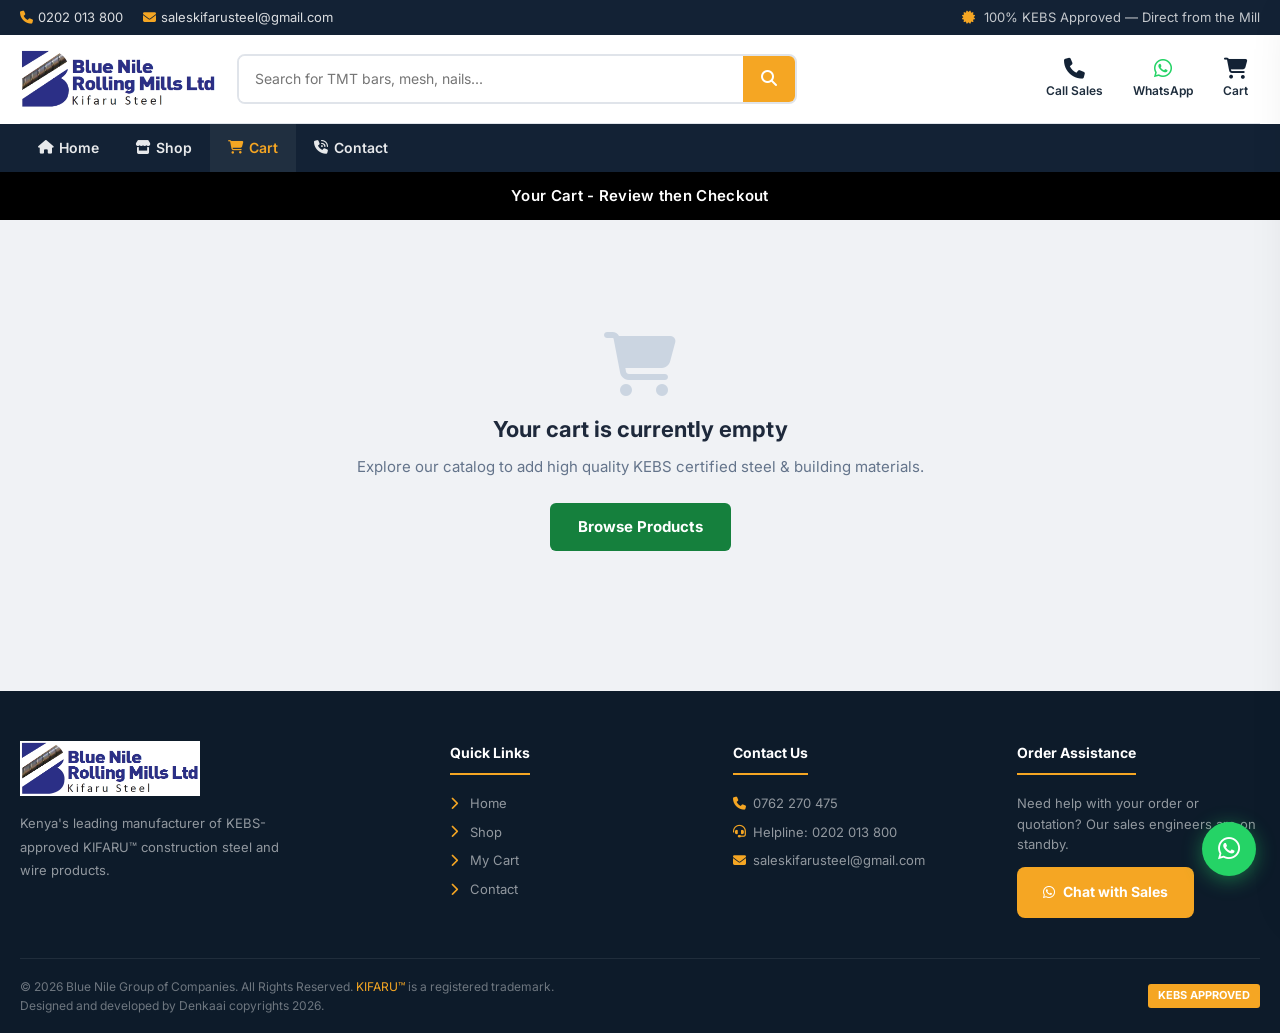
==== cart.html @ cf422579 "Update cement banner text, rename Ridge's and Valley's, bust cache" ====
<!DOCTYPE html>
<html lang="en">
<head>
  <meta charset="UTF-8">
  <meta name="viewport" content="width=device-width, initial-scale=1.0">
  <title>Your Cart — Review then Checkout | Blue Nile Group</title>
  <link rel="icon" href="assets/logo-2.png" type="image/png">
  <link rel="stylesheet" href="https://cdnjs.cloudflare.com/ajax/libs/font-awesome/6.4.0/css/all.min.css">
  <link rel="stylesheet" href="style.css?v=1.0.6">
</head>
<body>

<!-- TOP BAR -->
<div class="top-bar">
  <div class="container">
    <div class="top-bar-left">
      <span><i class="fa-solid fa-phone"></i><a href="tel:0202013800">0202 013 800</a></span>
      <span><i class="fa-solid fa-envelope"></i><a href="mailto:saleskifarusteel@gmail.com">saleskifarusteel@gmail.com</a></span>
    </div>
    <div class="top-bar-right">
      <span><i class="fa-solid fa-certificate"></i> 100% KEBS Approved — Direct from the Mill</span>
    </div>
  </div>
</div>

<!-- HEADER -->
<header class="site-header" id="site-header">
  <div class="container">
    <div class="header-main">
      <a href="index.html" class="header-logo"><img src="assets/logo-2.png" alt="Blue Nile Group"></a>
      <div class="header-search">
        <input type="text" id="header-search-input" placeholder="Search for TMT bars, mesh, nails...">
        <button id="header-search-btn"><i class="fa-solid fa-magnifying-glass"></i></button>
      </div>
      <div class="header-actions">
        <a href="tel:0762270475" class="header-action-btn"><i class="fa-solid fa-phone"></i><span>Call Sales</span></a>
        <a href="https://wa.me/254755627028" target="_blank" class="header-action-btn"><i class="fa-brands fa-whatsapp" style="color:#25D366;"></i><span>WhatsApp</span></a>
        <button class="header-action-btn" id="cart-icon-btn" style="position:relative;">
          <i class="fa-solid fa-cart-shopping"></i><span>Cart</span>
          <span class="cart-count" style="display:none;">0</span>
        </button>
      </div>
    </div>
  </div>
  <nav class="header-nav">
    <div class="container">
      <ul class="nav-menu" id="nav-menu">
        <li><a href="index.html"><i class="fa-solid fa-house"></i> Home</a></li>
        <li><a href="shop.html"><i class="fa-solid fa-store"></i> Shop</a></li>
        <li><a href="cart.html" class="active"><i class="fa-solid fa-cart-shopping"></i> Cart</a></li>
        <li><a href="index.html#contact"><i class="fa-solid fa-phone-volume"></i> Contact</a></li>
      </ul>
      <button class="mobile-nav-toggle" id="mobile-nav-toggle"><i class="fa-solid fa-bars"></i></button>
    </div>
  </nav>
</header>

<!-- BLACK SUB-HEADER BAR (Screenshot 2) -->
<div class="cart-top-banner">
  Your Cart - Review then Checkout
</div>

<!-- REVIEW CART CONTENT -->
<main class="review-cart-container">
  <div id="cart-empty-view" style="display:none; text-align:center; padding:80px 20px;">
    <i class="fa-solid fa-cart-shopping" style="font-size:4rem; color:#cbd5e1; display:block; margin-bottom:16px;"></i>
    <h2 style="font-size:22px; color:#1e293b; margin-bottom:8px;">Your cart is currently empty</h2>
    <p style="color:#64748b; margin-bottom:24px;">Explore our catalog to add high quality KEBS certified steel & building materials.</p>
    <a href="shop.html" class="btn-proceed-green" style="display:inline-block; width:auto; padding:12px 28px;">Browse Products</a>
  </div>

  <div class="review-cart-grid" id="cart-main-grid">
    <!-- Left Column: Items List + FAQs -->
    <div class="cart-left-col">
      <div class="cart-items-list" id="cart-items-container">
        <!-- Rendered by JavaScript -->
      </div>

      <!-- FAQ Section (Screenshot 2) -->
      <section class="cart-faq-section">
        <h3 class="cart-faq-heading">Find some answers here</h3>
        <div class="cart-faq-list">
          <div class="cart-faq-item">
            <button class="cart-faq-question" onclick="toggleFaq(this)">
              <span>How Much Is Delivery?</span>
              <span class="faq-icon">+</span>
            </button>
            <div class="cart-faq-answer">
              Delivery costs are calculated based on your site location and total consignment weight/volume. Subsidized direct mill transport is available across all 47 counties in Kenya. Bulk orders qualify for special delivery discounts.
            </div>
          </div>

          <div class="cart-faq-item">
            <button class="cart-faq-question" onclick="toggleFaq(this)">
              <span>When Will I Get My Order Delivered?</span>
              <span class="faq-icon">+</span>
            </button>
            <div class="cart-faq-answer">
              Orders within Nairobi, Kiambu, and Machakos are typically dispatched for same-day or next-day delivery. Upcountry destinations take 24 to 48 hours following order confirmation.
            </div>
          </div>

          <div class="cart-faq-item">
            <button class="cart-faq-question" onclick="toggleFaq(this)">
              <span>What If I Ordered More Than What Is Available?</span>
              <span class="faq-icon">+</span>
            </button>
            <div class="cart-faq-answer">
              As the direct manufacturer (Blue Nile Rolling Mills Ltd), our Thika plant runs continuous rolling and drawing lines. In the rare event an item is in active production, our dispatch coordinators will advise exact batch times.
            </div>
          </div>

          <div class="cart-faq-item">
            <button class="cart-faq-question" onclick="toggleFaq(this)">
              <span>Can I Collect My Order?</span>
              <span class="faq-icon">+</span>
            </button>
            <div class="cart-faq-answer">
              Yes, Immediately after making a deposit required by the company, You can choose Factory Self-Collection at our Thika Mill at no additional Charge. Your oder will be reserved, prepared and loaded  upon arrival.
            </div>
          </div>

          <div class="cart-faq-item">
            <button class="cart-faq-question" onclick="toggleFaq(this)">
              <span>How Can I Reserve Stock?</span>
              <span class="faq-icon">+</span>
            </button>
            <div class="cart-faq-answer">
              Completing the online checkout generates an official Order Reference Number, securing stock allocation for your materials while our team prepares your dispatch.
            </div>
          </div>
        </div>
      </section>
    </div>

    <!-- Right Column: Order Summary (Screenshot 2) -->
    <aside class="order-summary-card">
      <h3>Order Summary</h3>
      <div class="summary-detail-row">
        <span class="summary-label">Reference Number:</span>
        <span class="summary-val" id="summary-ref-num">4954047LVA</span>
      </div>
      <div class="summary-detail-row">
        <span class="summary-label" id="summary-weight-label">Delivery cost for: 2 kgs</span>
        <span class="summary-val" style="font-weight:400; color:#64748b; font-size:13px;">Checkout to calculate</span>
      </div>
      <div class="summary-detail-row total-row">
        <span class="summary-label">Total Order incl. VAT</span>
        <span class="summary-val" id="summary-total-val">KES 0</span>
      </div>

      <a href="checkout.html" class="btn-proceed-green" id="btn-proceed-checkout">
        Proceed to Checkout &rarr;
      </a>
      <a href="shop.html" class="btn-proceed-green" style="margin-top:10px;">
        Update Cart / Continue Shopping
      </a>

      <p style="font-size: 12px; color: #64748b; margin-top: 15px; line-height: 1.5; text-align: center;">
        Please click on complete order, and wait for the Purchase Order Invoice confirmation to ensure we receive your order information correctly.
      </p>

      <div class="security-badge-note">
        <span class="lock-icon">&#128274;</span> Shopping Online with Blue Nile Group is Safe and Secure
      </div>

      <div class="coupon-toggle-wrap">
        <button class="coupon-toggle-btn" onclick="toggleCouponInput()">
          <span>Do you have an online coupon?</span>
          <i class="fa-solid fa-chevron-down" style="font-size:11px;"></i>
        </button>
        <div class="coupon-input-box" id="coupon-input-box">
          <input type="text" placeholder="Enter coupon code" id="coupon-code-val">
          <button type="button" onclick="applyCoupon()">Apply</button>
        </div>
      </div>
    </aside>
  </div>
</main>

<!-- FOOTER -->
<footer class="site-footer">
  <div class="container">
    <div class="footer-grid">
      <div class="footer-brand">
        <img src="assets/logo-2.png" alt="Blue Nile Group Logo">
        <p>Kenya's leading manufacturer of KEBS-approved KIFARU™ construction steel and wire products.</p>
      </div>
      <div class="footer-col">
        <h4>Quick Links</h4>
        <ul>
          <li><a href="index.html"><i class="fa-solid fa-chevron-right"></i>Home</a></li>
          <li><a href="shop.html"><i class="fa-solid fa-chevron-right"></i>Shop</a></li>
          <li><a href="cart.html"><i class="fa-solid fa-chevron-right"></i>My Cart</a></li>
          <li><a href="index.html#contact"><i class="fa-solid fa-chevron-right"></i>Contact</a></li>
        </ul>
      </div>
      <div class="footer-col">
        <h4>Contact Us</h4>
        <ul>
          <li><a href="tel:0762270475"><i class="fa-solid fa-phone"></i>0762 270 475</a></li>
          <li><a href="tel:0202013800"><i class="fa-solid fa-headset"></i>Helpline: 0202 013 800</a></li>
          <li><a href="mailto:saleskifarusteel@gmail.com"><i class="fa-solid fa-envelope"></i>saleskifarusteel@gmail.com</a></li>
        </ul>
      </div>
      <div class="footer-col">
        <h4>Order Assistance</h4>
        <p style="color:rgba(255,255,255,0.55);font-size:13px;margin-bottom:12px;">Need help with your order or quotation? Our sales engineers are on standby.</p>
        <a href="https://wa.me/254755627028" target="_blank" class="btn btn-accent" style="justify-content:center;"><i class="fa-brands fa-whatsapp"></i> Chat with Sales</a>
      </div>
    </div>
    <div class="footer-bottom">
      <p>&copy; 2026 Blue Nile Group of Companies. All Rights Reserved. <a href="#">KIFARU™</a> is a registered trademark.<br>Designed and developed by Denkaai copyrights 2026.</p>
      <span style="background:var(--accent);color:#fff;padding:3px 10px;border-radius:3px;font-size:11px;font-weight:700;">KEBS APPROVED</span>
    </div>
  </div>
</footer>

<!-- CART DRAWER -->
<div class="cart-overlay" id="cart-overlay"></div>
<aside class="cart-drawer" id="cart-drawer">
  <div class="cart-drawer-header">
    <h3><i class="fa-solid fa-cart-shopping"></i> Your Cart</h3>
    <button class="cart-close-btn" id="cart-close-btn"><i class="fa-solid fa-xmark"></i></button>
  </div>
  <div class="cart-drawer-items" id="cart-drawer-items"></div>
  <div class="cart-drawer-footer">
    <div class="cart-subtotal"><span>Subtotal</span><span id="cart-subtotal-amount">KES 0</span></div>
    <button class="cart-wa-btn" id="drawer-wa-btn" onclick="window.location.href='checkout.html'"><i class="fa-solid fa-arrow-right"></i> Proceed to Checkout</button>
    <button class="cart-view-btn" id="cart-view-btn" onclick="window.location.href='cart.html'"><i class="fa-solid fa-cart-shopping"></i> Review Cart</button>
  </div>
</aside>

<div class="wa-float">
  <a href="https://wa.me/254755627028?text=Hello%20KIFARU%20Steel!%20I%20would%20like%20to%20place%20an%20order." target="_blank"><i class="fa-brands fa-whatsapp"></i></a>
</div>

<script src="script.js?v=1.0.8"></script>
<script>
function getOrderRef() {
  let ref = sessionStorage.getItem('kifaru_order_ref');
  if (!ref) {
    const chars = '0123456789ABCDEFGHIJKLMNOPQRSTUVWXYZ';
    ref = '';
    for (let i = 0; i < 7; i++) {
      ref += chars.charAt(Math.floor(Math.random() * chars.length));
    }
    ref += 'LVA';
    sessionStorage.setItem('kifaru_order_ref', ref);
  }
  return ref;
}

function calculateEstimatedWeight(items) {
  let totalWeight = 0;
  items.forEach(item => {
    const nameLower = (item.name || '').toLowerCase();
    const varLower = (item.variant || '').toLowerCase();
    let unitWeight = 2; // default 2kg
    if (nameLower.includes('tmt') || nameLower.includes('bar') || nameLower.includes('round')) {
      if (varLower.includes('d8') || varLower.includes('6mm') || varLower.includes('8mm')) unitWeight = 4.74;
      else if (varLower.includes('d10') || varLower.includes('10mm')) unitWeight = 7.40;
      else if (varLower.includes('d12') || varLower.includes('12mm')) unitWeight = 10.65;
      else if (varLower.includes('d16') || varLower.includes('16mm')) unitWeight = 18.96;
      else if (varLower.includes('d20') || varLower.includes('20mm')) unitWeight = 29.60;
      else unitWeight = 15;
    } else if (nameLower.includes('cement')) {
      unitWeight = 50;
    } else if (nameLower.includes('mesh') || nameLower.includes('brc')) {
      unitWeight = 18;
    } else if (nameLower.includes('chain link') || nameLower.includes('wire')) {
      unitWeight = 25;
    } else if (nameLower.includes('nail')) {
      if (varLower.includes('25kg')) unitWeight = 25;
      else if (varLower.includes('50kg')) unitWeight = 50;
      else unitWeight = 1;
    } else if (nameLower.includes('tank')) {
      unitWeight = 45;
    } else if (nameLower.includes('tile')) {
      unitWeight = 15;
    }
    totalWeight += unitWeight * item.qty;
  });
  return Math.round(totalWeight) || 2;
}

function renderCartReviewPage() {
  const container = document.getElementById('cart-items-container');
  const emptyView = document.getElementById('cart-empty-view');
  const mainGrid = document.getElementById('cart-main-grid');
  const refNumEl = document.getElementById('summary-ref-num');
  const weightLabel = document.getElementById('summary-weight-label');
  const totalVal = document.getElementById('summary-total-val');
  
  if (!container) return;
  const items = Cart.get();
  
  if (refNumEl) refNumEl.textContent = getOrderRef();

  if (!items.length) {
    if (mainGrid) mainGrid.style.display = 'none';
    if (emptyView) emptyView.style.display = 'block';
    return;
  }

  if (mainGrid) mainGrid.style.display = 'grid';
  if (emptyView) emptyView.style.display = 'none';

  const total = Cart.total();
  const weight = calculateEstimatedWeight(items);

  if (weightLabel) weightLabel.textContent = `Delivery cost for: ${weight} kgs`;
  if (totalVal) totalVal.textContent = `KES ${total.toLocaleString()}`;

  container.innerHTML = items.map(item => {
    const origPrice = Math.round(item.price * 1.25);
    return `
    <div class="cart-review-card">
      <div class="cart-review-card-top">
        <img src="${item.image}" alt="${item.name}" class="cart-review-img" onerror="this.src='assets/logo-2.png'">
        <div class="cart-review-details">
          <h4 class="cart-review-title">${item.name}</h4>
          <div class="cart-review-variant">${item.variant}</div>
          <div class="cart-review-price-row">
            <span class="cart-review-price">KES ${item.price.toLocaleString()}.00</span>
            <span class="cart-review-original-price">KES ${origPrice.toLocaleString()}</span>
          </div>
        </div>
      </div>
      <div class="cart-review-controls">
        <div class="cart-stepper">
          <button type="button" onclick="Cart.updateQty('${item.key}', ${item.qty - 1})">−</button>
          <input type="number" value="${item.qty}" min="1" onchange="Cart.updateQty('${item.key}', parseInt(this.value)||1)">
          <button type="button" onclick="Cart.updateQty('${item.key}', ${item.qty + 1})">+</button>
        </div>
        <div class="cart-review-subtotal">
          <span class="cart-review-subtotal-label">Subtotal:</span>
          <span class="cart-review-subtotal-val">KES ${(item.price * item.qty).toLocaleString()}</span>
        </div>
        <button type="button" class="cart-review-delete" onclick="Cart.remove('${item.key}')" title="Remove item">
          <i class="fa-solid fa-trash-can"></i>
        </button>
      </div>
    </div>`;
  }).join('');
}

function toggleFaq(btn) {
  const item = btn.closest('.cart-faq-item');
  if (item) item.classList.toggle('open');
}

function toggleCouponInput() {
  const box = document.getElementById('coupon-input-box');
  if (box) box.classList.toggle('open');
}

function applyCoupon() {
  const input = document.getElementById('coupon-code-val');
  if (input && input.value.trim()) {
    alert('Coupon code "' + input.value.trim() + '" applied! Direct mill discount confirmed.');
  }
}

document.addEventListener('DOMContentLoaded', () => {
  renderCartReviewPage();
});
</script>
</body>
</html>
---- style.css ----
/* =========================================================
   BLUE NILE GROUP | KIFARU STEEL
   WooCommerce-Style E-Commerce Stylesheet
   Inspired by wajenzistores.com
   ========================================================= */

@import url('https://fonts.googleapis.com/css2?family=Inter:wght@400;500;600;700&display=swap');

/* === CSS VARIABLES === */
:root {
  --primary: #132235;
  --primary-d: #0c1a28;
  --accent: #f5a623;
  --accent-d: #e09415;
  --white: #ffffff;
  --body-bg: #f0f2f5;
  --card-bg: #ffffff;
  --text: #1e2d3d;
  --muted: #6b7a8d;
  --border: #e0e4ea;
  --star: #f5a623;
  --green: #25D366;
  --red: #e74c3c;
  --font: 'Inter', sans-serif;
  --radius: 8px;
  --shadow: 0 4px 12px rgba(0, 0, 0, 0.05);
  --shadow-md: 0 8px 24px rgba(0, 0, 0, 0.08);
  --shadow-lg: 0 12px 48px rgba(0, 0, 0, 0.12);
  --transition: 0.3s cubic-bezier(0.25, 0.8, 0.25, 1);
  --container: 1280px;
  --header-h: 130px;
}

/* === RESET === */
*,
*::before,
*::after {
  box-sizing: border-box;
  margin: 0;
  padding: 0;
}

html {
  scroll-behavior: smooth;
}

body {
  font-family: var(--font);
  background: var(--body-bg);
  color: var(--text);
  line-height: 1.6;
  overflow-x: hidden;
  font-size: 15px;
}

a {
  text-decoration: none;
  color: inherit;
  transition: var(--transition);
}

img {
  max-width: 100%;
  display: block;
}

button {
  cursor: pointer;
  border: none;
  background: none;
  font: inherit;
}

ul,
ol {
  list-style: none;
}

input,
select,
textarea {
  font: inherit;
}

/* === LAYOUT === */
.container {
  max-width: var(--container);
  margin: auto;
  padding: 0 20px;
}

.section {
  padding: 50px 0;
}

/* === TOP BAR === */
.top-bar {
  background: var(--primary);
  color: rgba(255, 255, 255, 0.75);
  font-size: 13px;
  padding: 7px 0;
}

.top-bar .container {
  display: flex;
  justify-content: space-between;
  align-items: center;
  flex-wrap: wrap;
  gap: 8px;
}

.top-bar a {
  color: rgba(255, 255, 255, 0.85);
}

.top-bar a:hover {
  color: var(--accent);
}

.top-bar-left,
.top-bar-right {
  display: flex;
  gap: 20px;
  align-items: center;
}

.top-bar i {
  color: var(--accent);
  margin-right: 5px;
}

/* === HEADER === */
.site-header {
  background: var(--white);
  box-shadow: var(--shadow);
  position: sticky;
  top: 0;
  z-index: 500;
  transition: box-shadow var(--transition);
}

.site-header.scrolled {
  box-shadow: var(--shadow-md);
}

.header-main {
  display: flex;
  align-items: center;
  gap: 20px;
  padding: 14px 0;
  border-bottom: 1px solid var(--border);
}

.header-logo img {
  height: 60px;
}

.header-search {
  flex: 1;
  max-width: 560px;
  display: flex;
  border: 2px solid var(--border);
  border-radius: var(--radius);
  overflow: hidden;
  transition: border-color var(--transition);
}

.header-search:focus-within {
  border-color: var(--accent);
}

.header-search input {
  flex: 1;
  padding: 10px 16px;
  border: none;
  outline: none;
  font-size: 14px;
}

.header-search button {
  padding: 10px 18px;
  background: var(--accent);
  color: #fff;
  font-size: 1rem;
}

.header-search button:hover {
  background: var(--accent-d);
}

.header-actions {
  display: flex;
  gap: 6px;
  margin-left: auto;
}

.header-action-btn {
  display: flex;
  flex-direction: column;
  align-items: center;
  gap: 2px;
  padding: 6px 12px;
  color: var(--text);
  font-size: 12px;
  font-weight: 600;
  border-radius: var(--radius);
  transition: var(--transition);
  position: relative;
  text-align: center;
}

.header-action-btn i {
  font-size: 1.3rem;
  color: var(--primary);
}

.header-action-btn:hover {
  color: var(--accent);
}

.header-action-btn:hover i {
  color: var(--accent);
}

.cart-count {
  position: absolute;
  top: 2px;
  right: 8px;
  background: var(--accent);
  color: #fff;
  width: 18px;
  height: 18px;
  border-radius: 50%;
  font-size: 10px;
  font-weight: 700;
  display: flex;
  align-items: center;
  justify-content: center;
  line-height: 1;
}

/* === MAIN NAV === */
.header-nav {
  background: var(--primary);
}

.header-nav .container {
  display: flex;
  align-items: stretch;
}

.nav-menu {
  display: flex;
  gap: 0;
  flex: 1;
}

.nav-menu>li>a {
  display: flex;
  align-items: center;
  gap: 6px;
  padding: 13px 18px;
  color: rgba(255, 255, 255, 0.9);
  font-size: 14px;
  font-weight: 600;
  transition: var(--transition);
  white-space: nowrap;
}

.nav-menu>li>a:hover,
.nav-menu>li>a.active {
  color: var(--accent);
  background: rgba(255, 255, 255, 0.06);
}

.nav-menu>li>a i {
  font-size: 0.85rem;
}

.mobile-nav-toggle {
  display: none;
  color: #fff;
  font-size: 1.4rem;
  padding: 10px 0;
  margin-left: auto;
}

/* === CART DRAWER === */
.cart-overlay {
  position: fixed;
  inset: 0;
  background: rgba(0, 0, 0, 0.45);
  z-index: 900;
  opacity: 0;
  pointer-events: none;
  transition: opacity var(--transition);
}

.cart-overlay.open {
  opacity: 1;
  pointer-events: all;
}

.cart-drawer {
  position: fixed;
  top: 0;
  right: -420px;
  width: 400px;
  max-width: 100vw;
  height: 100vh;
  background: var(--white);
  z-index: 901;
  display: flex;
  flex-direction: column;
  transition: right 0.35s ease;
  box-shadow: var(--shadow-lg);
}

.cart-drawer.open {
  right: 0;
}

.cart-drawer-header {
  display: flex;
  align-items: center;
  justify-content: space-between;
  padding: 18px 20px;
  border-bottom: 2px solid var(--border);
  background: var(--primary);
  color: #fff;
}

.cart-drawer-header h3 {
  font-size: 1.1rem;
  font-weight: 700;
}

.cart-close-btn {
  color: #fff;
  font-size: 1.4rem;
  transition: var(--transition);
}

.cart-close-btn:hover {
  color: var(--accent);
}

.cart-drawer-items {
  flex: 1;
  overflow-y: auto;
  padding: 16px;
}

.cart-empty-msg {
  text-align: center;
  padding: 40px 20px;
  color: var(--muted);
}

.cart-empty-msg i {
  font-size: 3rem;
  color: var(--border);
  display: block;
  margin-bottom: 12px;
}

.cart-item {
  display: flex;
  gap: 12px;
  padding: 12px 0;
  border-bottom: 1px solid var(--border);
  align-items: center;
}

.cart-item-img {
  width: 64px;
  height: 64px;
  border-radius: var(--radius);
  object-fit: cover;
  flex-shrink: 0;
  border: 1px solid var(--border);
}

.cart-item-info {
  flex: 1;
  min-width: 0;
}

.cart-item-name {
  font-size: 13px;
  font-weight: 600;
  line-height: 1.3;
  margin-bottom: 4px;
}

.cart-item-variant {
  font-size: 12px;
  color: var(--muted);
}

.cart-item-price {
  font-size: 13px;
  font-weight: 700;
  color: var(--accent);
  margin-top: 4px;
}

.cart-item-qty {
  display: flex;
  align-items: center;
  gap: 6px;
  margin-top: 6px;
}

.qty-btn {
  width: 24px;
  height: 24px;
  border: 1px solid var(--border);
  border-radius: var(--radius);
  display: flex;
  align-items: center;
  justify-content: center;
  font-size: 12px;
  font-weight: 700;
  transition: var(--transition);
}

.qty-btn:hover {
  background: var(--primary);
  color: #fff;
  border-color: var(--primary);
}

.qty-input {
  width: 36px;
  text-align: center;
  border: 1px solid var(--border);
  border-radius: var(--radius);
  padding: 2px;
  font-size: 13px;
}

.cart-item-remove {
  color: var(--muted);
  font-size: 1rem;
  padding: 4px;
  transition: var(--transition);
  flex-shrink: 0;
}

.cart-item-remove:hover {
  color: var(--red);
}

.cart-drawer-footer {
  padding: 16px 20px;
  border-top: 2px solid var(--border);
  background: var(--body-bg);
}

.cart-subtotal {
  display: flex;
  justify-content: space-between;
  font-size: 14px;
  font-weight: 700;
  margin-bottom: 12px;
}

.cart-subtotal span:last-child {
  color: var(--accent);
  font-size: 16px;
}

.cart-wa-btn {
  display: flex;
  align-items: center;
  justify-content: center;
  gap: 10px;
  width: 100%;
  padding: 13px;
  background: var(--green);
  color: #fff;
  border-radius: var(--radius);
  font-weight: 700;
  font-size: 15px;
  transition: var(--transition);
  margin-bottom: 8px;
}

.cart-wa-btn:hover {
  background: #1da851;
  transform: translateY(-1px);
}

.cart-wa-btn i {
  font-size: 1.3rem;
}

.cart-view-btn {
  display: flex;
  align-items: center;
  justify-content: center;
  gap: 8px;
  width: 100%;
  padding: 11px;
  background: var(--primary);
  color: #fff;
  border-radius: var(--radius);
  font-weight: 600;
  font-size: 14px;
  transition: var(--transition);
}

.cart-view-btn:hover {
  background: var(--primary-d);
}

/* === HERO SLIDER === */
.hero {
  position: relative;
  overflow: hidden;
  background: var(--primary);
}

.hero-slide {
  display: none;
  position: relative;
  min-height: 480px;
  background-size: cover;
  background-position: center;
}

.hero-slide.active {
  display: flex;
  align-items: center;
}

.hero-overlay {
  position: absolute;
  inset: 0;
  background: linear-gradient(90deg, rgba(19, 34, 53, 0.85) 0%, rgba(19, 34, 53, 0.4) 60%, transparent 100%);
}

.hero-content {
  position: relative;
  z-index: 2;
  padding: 60px 0;
  max-width: 560px;
}

.hero-tag {
  display: inline-block;
  background: var(--accent);
  color: #fff;
  font-size: 11px;
  font-weight: 700;
  letter-spacing: 0.1em;
  text-transform: uppercase;
  padding: 4px 12px;
  border-radius: 2px;
  margin-bottom: 14px;
}

.hero-content h1 {
  font-size: 2.8rem;
  font-weight: 700;
  color: #fff;
  line-height: 1.2;
  margin-bottom: 14px;
}

.hero-content p {
  color: rgba(255, 255, 255, 0.82);
  font-size: 1rem;
  margin-bottom: 24px;
}

.hero-btns {
  display: flex;
  gap: 12px;
  flex-wrap: wrap;
}

.btn {
  display: inline-flex;
  align-items: center;
  gap: 8px;
  padding: 12px 24px;
  border-radius: var(--radius);
  font-weight: 700;
  font-size: 14px;
  cursor: pointer;
  border: 2px solid transparent;
  transition: var(--transition);
  white-space: nowrap;
}

.btn-accent {
  background: var(--accent);
  color: #fff;
}

.btn-accent:hover {
  background: var(--accent-d);
}

.btn-outline-white {
  background: transparent;
  border-color: rgba(255, 255, 255, 0.7);
  color: #fff;
}

.btn-outline-white:hover {
  background: rgba(255, 255, 255, 0.12);
}

.btn-primary {
  background: var(--primary);
  color: #fff;
}

.btn-primary:hover {
  background: var(--primary-d);
}

.btn-border {
  background: transparent;
  border: 2px solid var(--primary);
  color: var(--primary);
}

.btn-border:hover {
  background: var(--primary);
  color: #fff;
}

.hero-arrows {
  position: absolute;
  top: 50%;
  transform: translateY(-50%);
  width: 100%;
  display: flex;
  justify-content: space-between;
  padding: 0 16px;
  pointer-events: none;
  z-index: 3;
}

.hero-arrow {
  pointer-events: all;
  background: rgba(255, 255, 255, 0.15);
  border: 1px solid rgba(255, 255, 255, 0.3);
  color: #fff;
  width: 42px;
  height: 42px;
  border-radius: 50%;
  display: flex;
  align-items: center;
  justify-content: center;
  font-size: 0.95rem;
  transition: var(--transition);
}

.hero-arrow:hover {
  background: var(--accent);
  border-color: var(--accent);
}

.hero-dots {
  position: absolute;
  bottom: 18px;
  left: 50%;
  transform: translateX(-50%);
  display: flex;
  gap: 6px;
  z-index: 3;
}

.hero-dot {
  width: 8px;
  height: 8px;
  border-radius: 50%;
  background: rgba(255, 255, 255, 0.4);
  cursor: pointer;
  transition: var(--transition);
}

.hero-dot.active {
  background: var(--accent);
  width: 22px;
  border-radius: 4px;
}

/* === SECTION TITLES === */
.section-title {
  display: flex;
  align-items: center;
  justify-content: space-between;
  margin-bottom: 24px;
  flex-wrap: wrap;
  gap: 10px;
}

.section-title h2 {
  font-size: 1.5rem;
  font-weight: 700;
  color: var(--primary);
  position: relative;
  padding-bottom: 8px;
}

.section-title h2::after {
  content: '';
  position: absolute;
  bottom: 0;
  left: 0;
  width: 40px;
  height: 3px;
  background: var(--accent);
  border-radius: 2px;
}

.section-title a {
  font-size: 13px;
  font-weight: 600;
  color: var(--accent);
  display: flex;
  align-items: center;
  gap: 4px;
}

.section-title a:hover {
  color: var(--accent-d);
}

/* === CATEGORY BLOCKS === */
.categories-grid {
  display: grid;
  grid-template-columns: repeat(6, 1fr);
  gap: 14px;
}

.cat-card {
  background: var(--card-bg);
  border-radius: var(--radius);
  overflow: hidden;
  box-shadow: var(--shadow);
  transition: var(--transition);
  cursor: pointer;
  text-align: center;
  border: 1px solid var(--border);
}

.cat-card:hover {
  box-shadow: var(--shadow-md);
  transform: translateY(-3px);
}

.cat-card img {
  width: 100%;
  height: 110px;
  object-fit: cover;
  transition: transform 0.4s ease;
}

.cat-card:hover img {
  transform: scale(1.05);
}

.cat-card-body {
  padding: 10px 8px;
}

.cat-card-body h4 {
  font-size: 12px;
  font-weight: 700;
  color: var(--primary);
  line-height: 1.3;
}

.cat-card-body span {
  font-size: 11px;
  color: var(--muted);
}

/* === PROMO BANNER === */
.promo-banner-grid {
  display: grid;
  grid-template-columns: repeat(2, 1fr);
  gap: 16px;
  margin-top: 30px;
}

.promo-banner {
  position: relative;
  border-radius: var(--radius);
  overflow: hidden;
  min-height: 180px;
  display: flex;
  align-items: center;
  padding: 30px;
  background-size: cover;
  background-position: center;
}

.promo-banner::before {
  content: '';
  position: absolute;
  inset: 0;
  background: rgba(19, 34, 53, 0.6);
}

.promo-banner-content {
  position: relative;
  z-index: 1;
  color: #fff;
}

.promo-banner-content .tag {
  font-size: 11px;
  font-weight: 700;
  text-transform: uppercase;
  letter-spacing: 0.1em;
  color: var(--accent);
  display: block;
  margin-bottom: 8px;
}

.promo-banner-content h3 {
  font-size: 1.5rem;
  font-weight: 700;
  margin-bottom: 8px;
}

.promo-banner-content p {
  font-size: 13px;
  opacity: 0.85;
  margin-bottom: 14px;
}

/* === PRODUCT CARD === */
.products-grid {
  display: grid;
  grid-template-columns: repeat(4, 1fr);
  gap: 16px;
}

.product-card {
  background: var(--card-bg);
  border: 1px solid var(--border);
  border-radius: var(--radius);
  overflow: hidden;
  position: relative;
  transition: box-shadow var(--transition), transform var(--transition);
}

.product-card:hover {
  box-shadow: var(--shadow-md);
  transform: translateY(-3px);
}

.product-card:hover .card-actions {
  opacity: 1;
  transform: translateY(0);
}

.product-img-wrap {
  position: relative;
  overflow: hidden;
  height: 220px;
  background: #f8f8f8;
}

.product-img-wrap img {
  width: 100%;
  height: 100%;
  object-fit: cover;
  transition: transform 0.4s ease;
}

.product-card:hover .product-img-wrap img {
  transform: scale(1.05);
}

.product-badge {
  position: absolute;
  top: 10px;
  left: 10px;
  background: var(--accent);
  color: #fff;
  font-size: 11px;
  font-weight: 700;
  padding: 3px 8px;
  border-radius: 2px;
  z-index: 10;
}

.carousel-nav-btn {
  position: absolute;
  top: 50%;
  transform: translateY(-50%);
  background: rgba(0, 0, 0, 0.4);
  color: #fff;
  border: none;
  width: 28px;
  height: 28px;
  border-radius: 50%;
  cursor: pointer;
  z-index: 5;
  opacity: 0;
  transition: opacity 0.3s;
  display: flex;
  align-items: center;
  justify-content: center;
  font-size: 12px;
}

.product-img-wrap:hover .carousel-nav-btn,
.modal-img-wrap:hover .carousel-nav-btn {
  opacity: 1;
}

.carousel-nav-btn.left {
  left: 5px;
}

.carousel-nav-btn.right {
  right: 5px;
}

.carousel-nav-btn:hover {
  background: var(--accent);
}

.product-badge.kebs {
  background: #27ae60;
}

.card-actions {
  position: absolute;
  bottom: 0;
  left: 0;
  right: 0;
  display: flex;
  gap: 6px;
  padding: 8px;
  background: rgba(19, 34, 53, 0.85);
  opacity: 0;
  transform: translateY(8px);
  transition: var(--transition);
  z-index: 3;
}

.card-add-btn {
  flex: 1;
  display: flex;
  align-items: center;
  justify-content: center;
  gap: 6px;
  padding: 8px;
  background: var(--accent);
  color: #fff;
  border-radius: var(--radius);
  font-size: 12px;
  font-weight: 700;
  transition: var(--transition);
}

.card-add-btn:hover {
  background: var(--accent-d);
}

.card-wishlist-btn {
  width: 34px;
  display: flex;
  align-items: center;
  justify-content: center;
  background: rgba(255, 255, 255, 0.15);
  color: #fff;
  border-radius: var(--radius);
  transition: var(--transition);
}

.card-wishlist-btn:hover {
  background: var(--accent);
}

.product-card-body {
  padding: 14px;
}

.product-card-body h3 {
  font-size: 14px;
  font-weight: 700;
  color: var(--text);
  margin-bottom: 4px;
  line-height: 1.3;
  white-space: nowrap;
  overflow: hidden;
  text-overflow: ellipsis;
}

.product-card-body h3 a:hover {
  color: var(--accent);
}

.star-rating {
  display: flex;
  gap: 2px;
  margin-bottom: 6px;
}

.star-rating i {
  color: var(--star);
  font-size: 11px;
}

.star-rating span {
  font-size: 11px;
  color: var(--muted);
  margin-left: 4px;
}

.product-price {
  font-size: 15px;
  font-weight: 700;
  color: var(--accent);
}

.product-price .from {
  font-size: 11px;
  font-weight: 400;
  color: var(--muted);
  margin-right: 3px;
}

.product-price del {
  font-size: 13px;
  font-weight: 400;
  color: var(--muted);
  margin-right: 6px;
}

.card-btn-mobile {
  display: flex;
  align-items: center;
  justify-content: center;
  gap: 6px;
  margin-top: 10px;
  padding: 8px;
  background: var(--primary);
  color: #fff;
  border-radius: var(--radius);
  font-size: 13px;
  font-weight: 600;
  width: 100%;
  transition: var(--transition);
  display: none;
}

.card-btn-mobile:hover {
  background: var(--accent);
}

/* === QUICK VIEW MODAL === */
.modal-overlay {
  position: fixed;
  inset: 0;
  background: rgba(0, 0, 0, 0.55);
  z-index: 800;
  display: none;
  align-items: center;
  justify-content: center;
  padding: 20px;
}

.modal-overlay.open {
  display: flex;
}

.modal {
  background: var(--white);
  border-radius: var(--radius);
  max-width: 780px;
  width: 100%;
  max-height: 90vh;
  overflow-y: auto;
  position: relative;
  box-shadow: var(--shadow-lg);
}

.modal-close {
  position: absolute;
  top: 14px;
  right: 14px;
  font-size: 1.4rem;
  color: var(--muted);
  z-index: 2;
  transition: var(--transition);
}

.modal-close:hover {
  color: var(--red);
}

.modal-inner {
  display: grid;
  grid-template-columns: 1fr 1fr;
}

.modal-img-wrap {
  background: #f8f8f8;
}

.modal-img-wrap img {
  width: 100%;
  height: 340px;
  object-fit: cover;
}

.modal-info {
  padding: 28px;
}

.modal-info h2 {
  font-size: 1.3rem;
  font-weight: 700;
  margin-bottom: 8px;
}

.modal-info .price {
  font-size: 1.2rem;
  font-weight: 700;
  color: var(--accent);
  margin-bottom: 12px;
}

.modal-info p {
  font-size: 14px;
  color: var(--muted);
  margin-bottom: 16px;
  line-height: 1.7;
}

.variant-label {
  font-size: 13px;
  font-weight: 600;
  margin-bottom: 6px;
}

.variant-select {
  width: 100%;
  padding: 9px 12px;
  border: 1.5px solid var(--border);
  border-radius: var(--radius);
  font-size: 14px;
  outline: none;
  margin-bottom: 16px;
  transition: border-color var(--transition);
}

.variant-select:focus {
  border-color: var(--accent);
}

.modal-qty-row {
  display: flex;
  gap: 10px;
  align-items: center;
  margin-bottom: 16px;
}

.modal-qty {
  display: flex;
  align-items: center;
  border: 1.5px solid var(--border);
  border-radius: var(--radius);
  overflow: hidden;
}

.modal-qty button {
  width: 36px;
  height: 38px;
  background: #f4f4f4;
  font-size: 1rem;
  font-weight: 700;
  transition: var(--transition);
}

.modal-qty button:hover {
  background: var(--primary);
  color: #fff;
}

.modal-qty input {
  width: 50px;
  text-align: center;
  border: none;
  border-left: 1px solid var(--border);
  border-right: 1px solid var(--border);
  height: 38px;
  font-size: 14px;
  outline: none;
}

.modal-add-btn {
  flex: 1;
  padding: 11px;
  background: var(--accent);
  color: #fff;
  border-radius: var(--radius);
  font-weight: 700;
  font-size: 14px;
  display: flex;
  align-items: center;
  justify-content: center;
  gap: 8px;
  transition: var(--transition);
}

.modal-add-btn:hover {
  background: var(--accent-d);
}

/* === SHOP PAGE LAYOUT === */
.shop-layout {
  display: grid;
  grid-template-columns: 240px 1fr;
  gap: 24px;
  align-items: start;
}

.shop-sidebar {
  background: var(--card-bg);
  border: 1.5px solid var(--border);
  border-radius: 12px;
  padding: 24px;
  position: sticky;
  top: calc(var(--header-h) + 10px);
  box-shadow: 0 4px 18px rgba(0, 0, 0, 0.05);
}

.sidebar-block {
  margin-bottom: 24px;
}

.sidebar-block:last-child {
  margin-bottom: 0;
}

.sidebar-block-call {
  margin-top: 20px;
}

.sidebar-title {
  font-size: 15px;
  font-weight: 700;
  color: var(--primary);
  padding-bottom: 10px;
  border-bottom: 2px solid var(--accent);
  margin-bottom: 14px;
  text-transform: uppercase;
  letter-spacing: 0.05em;
  display: flex;
  align-items: center;
  gap: 8px;
}

.sidebar-title-large {
  font-size: 15px !important;
  font-weight: 700 !important;
  letter-spacing: 0.03em;
  padding-bottom: 10px;
  color: var(--primary);
}

.sidebar-wa-desc {
  font-size: 13px;
  color: #475569;
  line-height: 1.5;
  margin-bottom: 12px;
}

.btn-chat-now-green {
  display: flex !important;
  align-items: center;
  justify-content: center;
  gap: 8px;
  width: 100%;
  padding: 11px 16px !important;
  background: #25D366 !important;
  color: #ffffff !important;
  font-size: 14px !important;
  font-weight: 700 !important;
  border-radius: 7px !important;
  box-shadow: 0 3px 10px rgba(37, 211, 102, 0.3);
  transition: all 0.25s ease;
  text-decoration: none;
  cursor: pointer;
}

.btn-chat-now-green i {
  font-size: 1.1rem;
}

.btn-chat-now-green:hover {
  background: #1da851 !important;
  color: #ffffff !important;
  transform: translateY(-2px);
  box-shadow: 0 6px 18px rgba(37, 211, 102, 0.45);
}

.sidebar-contact-list {
  display: flex;
  flex-direction: column;
  gap: 10px;
}

.sidebar-contact-list a {
  display: flex;
  align-items: center;
  gap: 12px;
  padding: 10px 14px;
  background: #f8fafc;
  border: 1px solid var(--border);
  border-radius: 8px;
  font-size: 15.5px;
  font-weight: 600;
  color: var(--primary);
  transition: all 0.2s ease;
}

.sidebar-contact-list a i {
  color: var(--accent);
  font-size: 1.15rem;
  width: 20px;
  text-align: center;
}

.sidebar-contact-list a:hover {
  background: #ffffff;
  border-color: var(--accent);
  color: var(--accent);
  transform: translateX(3px);
}

.sidebar-cats li {
  margin-bottom: 6px;
}

.sidebar-cats a {
  display: flex;
  justify-content: space-between;
  align-items: center;
  font-size: 14px;
  color: var(--text);
  padding: 5px 0;
  transition: var(--transition);
}

.sidebar-cats a:hover,
.sidebar-cats a.active {
  color: var(--accent);
}

.sidebar-cats a.active {
  font-weight: 700;
}

.sidebar-cats .count {
  background: var(--body-bg);
  border: 1px solid var(--border);
  border-radius: 30px;
  padding: 1px 7px;
  font-size: 11px;
  color: var(--muted);
}

.shop-toolbar {
  display: flex;
  justify-content: space-between;
  align-items: center;
  margin-bottom: 16px;
  background: var(--card-bg);
  border: 1px solid var(--border);
  border-radius: var(--radius);
  padding: 10px 14px;
  flex-wrap: wrap;
  gap: 10px;
}

.shop-count {
  font-size: 13px;
  color: var(--muted);
}

.shop-sort select {
  padding: 6px 10px;
  border: 1px solid var(--border);
  border-radius: var(--radius);
  font-size: 13px;
  outline: none;
}

.shop-grid {
  display: grid;
  grid-template-columns: repeat(3, 1fr);
  gap: 16px;
}

/* === CART PAGE === */
.cart-page-layout {
  display: grid;
  grid-template-columns: 1fr 340px;
  gap: 24px;
  align-items: start;
}

.cart-table {
  background: var(--card-bg);
  border: 1px solid var(--border);
  border-radius: var(--radius);
  overflow: hidden;
}

.cart-table table {
  width: 100%;
  border-collapse: collapse;
}

.cart-table th {
  background: var(--primary);
  color: #fff;
  padding: 12px 16px;
  font-size: 13px;
  font-weight: 700;
  text-align: left;
}

.cart-table td {
  padding: 14px 16px;
  border-bottom: 1px solid var(--border);
  font-size: 14px;
  vertical-align: middle;
}

.cart-table tr:last-child td {
  border-bottom: none;
}

.ct-product {
  display: flex;
  gap: 12px;
  align-items: center;
}

.ct-product img {
  width: 60px;
  height: 60px;
  object-fit: cover;
  border-radius: var(--radius);
  border: 1px solid var(--border);
}

.ct-product-name {
  font-weight: 600;
  font-size: 13px;
}

.ct-product-var {
  font-size: 12px;
  color: var(--muted);
}

.ct-qty {
  display: flex;
  align-items: center;
  gap: 4px;
  border: 1.5px solid var(--border);
  border-radius: var(--radius);
  overflow: hidden;
  width: fit-content;
}

.ct-qty button {
  width: 30px;
  height: 30px;
  background: #f4f4f4;
  font-weight: 700;
  transition: var(--transition);
}

.ct-qty button:hover {
  background: var(--primary);
  color: #fff;
}

.ct-qty input {
  width: 40px;
  height: 30px;
  text-align: center;
  border: none;
  border-left: 1px solid var(--border);
  border-right: 1px solid var(--border);
  font-size: 13px;
  outline: none;
}

.ct-remove {
  color: var(--muted);
  transition: var(--transition);
}

.ct-remove:hover {
  color: var(--red);
}

.ct-price {
  font-weight: 700;
  color: var(--accent);
}

.cart-summary-box {
  background: var(--card-bg);
  border: 1px solid var(--border);
  border-radius: var(--radius);
  overflow: hidden;
  position: sticky;
  top: 140px;
}

.cart-summary-header {
  background: var(--primary);
  color: #fff;
  padding: 14px 18px;
  font-weight: 700;
  font-size: 15px;
}

.cart-summary-body {
  padding: 18px;
}

.summary-row {
  display: flex;
  justify-content: space-between;
  margin-bottom: 12px;
  font-size: 14px;
}

.summary-row .label {
  color: var(--muted);
}

.summary-row.total {
  font-weight: 700;
  font-size: 16px;
  border-top: 2px solid var(--border);
  padding-top: 12px;
  margin-top: 4px;
}

.summary-row.total .value {
  color: var(--accent);
  font-size: 18px;
}

.wa-order-btn {
  display: flex;
  align-items: center;
  justify-content: center;
  gap: 10px;
  width: 100%;
  padding: 14px;
  background: var(--green);
  color: #fff;
  border-radius: var(--radius);
  font-weight: 700;
  font-size: 16px;
  margin-top: 16px;
  transition: var(--transition);
}

.wa-order-btn:hover {
  background: #1da851;
  transform: translateY(-2px);
}

.wa-order-btn i {
  font-size: 1.4rem;
}

.wa-note {
  font-size: 12px;
  color: var(--muted);
  text-align: center;
  margin-top: 10px;
  line-height: 1.5;
}

/* === TRUST BAR === */
.trust-bar {
  background: var(--primary);
  padding: 24px 0;
}

.trust-bar .container {
  display: flex;
  justify-content: space-around;
  flex-wrap: wrap;
  gap: 20px;
}

.trust-item {
  display: flex;
  align-items: center;
  gap: 14px;
  color: #fff;
}

.trust-item i {
  font-size: 1.8rem;
  color: var(--accent);
}

.trust-item strong {
  display: block;
  font-size: 14px;
  font-weight: 700;
}

.trust-item span {
  font-size: 12px;
  opacity: 0.7;
}

/* === FOOTER === */
.site-footer {
  background: #0d1b2a;
  color: #fff;
  padding: 50px 0 0;
}

.footer-grid {
  display: grid;
  grid-template-columns: 1.6fr 1fr 1fr 1fr;
  gap: 40px;
  padding-bottom: 40px;
  border-bottom: 1px solid rgba(255, 255, 255, 0.08);
}

.footer-brand img {
  height: 55px;
  margin-bottom: 16px;
}

.footer-brand p {
  color: rgba(255, 255, 255, 0.55);
  font-size: 13px;
  line-height: 1.8;
  max-width: 260px;
}

.footer-col h4 {
  font-size: 14px;
  font-weight: 700;
  margin-bottom: 18px;
  color: #fff;
  padding-bottom: 8px;
  border-bottom: 2px solid var(--accent);
  display: inline-block;
}

.footer-col ul li {
  margin-bottom: 8px;
}

.footer-col ul li a {
  color: rgba(255, 255, 255, 0.55);
  font-size: 13px;
  transition: var(--transition);
  display: flex;
  align-items: center;
  gap: 6px;
}

.footer-col ul li a:hover {
  color: var(--accent);
  padding-left: 4px;
}

.footer-col ul li a i {
  color: var(--accent);
  width: 14px;
}

.footer-bottom {
  padding: 18px 0;
  display: flex;
  justify-content: space-between;
  align-items: center;
  flex-wrap: wrap;
  gap: 10px;
}

.footer-bottom p {
  color: rgba(255, 255, 255, 0.4);
  font-size: 12px;
}

.footer-bottom a {
  color: var(--accent);
}

/* === WHATSAPP FLOAT === */
.wa-float {
  position: fixed;
  bottom: 24px;
  right: 24px;
  z-index: 600;
}

.wa-float a {
  display: flex;
  align-items: center;
  justify-content: center;
  width: 54px;
  height: 54px;
  background: var(--green);
  border-radius: 50%;
  color: #fff;
  font-size: 1.6rem;
  box-shadow: 0 4px 20px rgba(37, 211, 102, 0.45);
  animation: wa-pulse 2.5s infinite;
  transition: var(--transition);
}

.wa-float a:hover {
  transform: scale(1.1);
  animation: none;
}

@keyframes wa-pulse {
  0% {
    box-shadow: 0 0 0 0 rgba(37, 211, 102, 0.5);
  }

  70% {
    box-shadow: 0 0 0 12px rgba(37, 211, 102, 0);
  }

  100% {
    box-shadow: 0 0 0 0 rgba(37, 211, 102, 0);
  }
}

/* === SCROLL REVEAL === */
.reveal {
  opacity: 0;
  transform: translateY(24px);
  transition: opacity 0.6s ease, transform 0.6s ease;
}

.reveal.active {
  opacity: 1;
  transform: translateY(0);
}

/* === BREADCRUMB === */
.breadcrumb {
  background: var(--card-bg);
  border-bottom: 1px solid var(--border);
  padding: 12px 0;
  font-size: 13.5px;
  width: 100%;
}

.breadcrumb ol {
  display: flex;
  gap: 8px;
  align-items: center;
  flex-wrap: wrap;
  list-style: none !important;
  list-style-type: none !important;
  margin: 0;
  padding: 0;
}

.breadcrumb li {
  display: inline-flex;
  align-items: center;
  gap: 8px;
  list-style: none !important;
  list-style-type: none !important;
  color: var(--muted);
}

.breadcrumb li::marker {
  content: none !important;
  display: none !important;
}

.breadcrumb li+li::before {
  content: '/' !important;
  color: var(--muted);
  font-weight: 400;
  margin-right: 4px;
}

.breadcrumb a {
  color: var(--muted);
}

.breadcrumb a:hover {
  color: var(--accent);
}

.breadcrumb li:last-child {
  color: var(--primary);
  font-weight: 600;
}

/* === PAGINATION === */
.pagination {
  display: flex;
  justify-content: center;
  gap: 6px;
  margin-top: 30px;
}

.page-btn {
  width: 36px;
  height: 36px;
  border: 1.5px solid var(--border);
  border-radius: var(--radius);
  display: flex;
  align-items: center;
  justify-content: center;
  font-size: 13px;
  font-weight: 600;
  color: var(--text);
  transition: var(--transition);
}

.page-btn:hover,
.page-btn.active {
  background: var(--accent);
  color: #fff;
  border-color: var(--accent);
}

/* === RESPONSIVE === */
@media(max-width:1024px) {
  .categories-grid {
    grid-template-columns: repeat(3, 1fr);
  }

  .products-grid {
    grid-template-columns: repeat(3, 1fr);
  }

  .footer-grid {
    grid-template-columns: 1fr 1fr;
  }

  .shop-layout {
    grid-template-columns: 1fr;
  }

  .shop-sidebar {
    position: static;
  }

  .cart-page-layout {
    grid-template-columns: 1fr;
  }

  .cart-summary-box {
    position: static;
  }
}

@media(max-width:768px) {
  :root {
    --header-h: 110px;
  }

  .top-bar {
    display: none;
  }

  .header-main {
    flex-wrap: wrap;
    gap: 10px;
    padding: 10px 0;
  }

  .header-search {
    order: 3;
    max-width: 100%;
    flex: 0 0 100%;
  }

  .header-logo img {
    height: 48px;
  }

  .header-action-btn span {
    display: none;
  }

  .header-action-btn {
    padding: 6px 8px;
  }

  .header-actions {
    gap: 2px;
  }

  .nav-menu {
    display: none;
    flex-direction: column;
    background: var(--primary-d);
    width: 100%;
  }

  .nav-menu.mobile-open {
    display: flex;
  }

  .nav-menu>li>a {
    padding: 12px 20px;
    border-bottom: 1px solid rgba(255, 255, 255, 0.06);
  }

  .mobile-nav-toggle {
    display: block;
  }

  .hero-slide {
    min-height: 320px;
  }

  .hero-content h1 {
    font-size: 1.8rem;
  }

  .hero-content {
    padding: 40px 0;
  }

  .categories-grid {
    grid-template-columns: repeat(3, 1fr);
    gap: 10px;
  }

  .cat-card img {
    height: 80px;
  }

  .products-grid,
  .shop-grid {
    grid-template-columns: repeat(2, 1fr);
  }

  .card-actions {
    display: none;
  }

  .card-btn-mobile {
    display: flex;
  }

  .promo-banner-grid {
    grid-template-columns: 1fr;
  }

  .modal-inner {
    grid-template-columns: 1fr;
  }

  .cart-drawer {
    width: 100%;
  }

  .footer-grid {
    grid-template-columns: 1fr;
  }

  .footer-bottom {
    flex-direction: column;
    text-align: center;
  }

  .trust-bar .container {
    flex-direction: column;
    align-items: flex-start;
    gap: 16px;
  }

  .cart-table thead {
    display: none;
  }

  .cart-table tr {
    display: block;
    padding: 12px 0;
    border-bottom: 1px solid var(--border);
  }

  .cart-table td {
    display: block;
    border: none;
    padding: 4px 16px;
  }
}

@media(max-width:480px) {
  .categories-grid {
    grid-template-columns: repeat(2, 1fr);
  }

  .products-grid,
  .shop-grid {
    grid-template-columns: 1fr 1fr;
  }

  .hero-content h1 {
    font-size: 1.5rem;
  }
}

 / *   = = =   B R E A D C R U M B   = = =   * /  align-items:center;
justify-content:center;
gap:10px;
width:100%;
padding:14px;
background:var(--green);
color:#fff;
border-radius:var(--radius);
font-weight:700;
font-size:16px;
margin-top:16px;
transition:var(--transition);
}

.wa-order-btn:hover {
  background: #1da851;
  transform: translateY(-2px);
}

.wa-order-btn i {
  font-size: 1.4rem;
}

.wa-note {
  font-size: 12px;
  color: var(--muted);
  text-align: center;
  margin-top: 10px;
  line-height: 1.5;
}

/* === TRUST BAR === */
.trust-bar {
  background: var(--primary);
  padding: 24px 0;
}

.trust-bar .container {
  display: flex;
  justify-content: space-around;
  flex-wrap: wrap;
  gap: 20px;
}

.trust-item {
  display: flex;
  align-items: center;
  gap: 14px;
  color: #fff;
}

.trust-item i {
  font-size: 1.8rem;
  color: var(--accent);
}

.trust-item strong {
  display: block;
  font-size: 14px;
  font-weight: 700;
}

.trust-item span {
  font-size: 12px;
  opacity: 0.7;
}

/* === FOOTER === */
.site-footer {
  background: #0d1b2a;
  color: #fff;
  padding: 50px 0 0;
}

.footer-grid {
  display: grid;
  grid-template-columns: 1.6fr 1fr 1fr 1fr;
  gap: 40px;
  padding-bottom: 40px;
  border-bottom: 1px solid rgba(255, 255, 255, 0.08);
}

.footer-brand img {
  height: 55px;
  margin-bottom: 16px;
}

.footer-brand p {
  color: rgba(255, 255, 255, 0.55);
  font-size: 13px;
  line-height: 1.8;
  max-width: 260px;
}

.footer-col h4 {
  font-size: 14px;
  font-weight: 700;
  margin-bottom: 18px;
  color: #fff;
  padding-bottom: 8px;
  border-bottom: 2px solid var(--accent);
  display: inline-block;
}

.footer-col ul li {
  margin-bottom: 8px;
}

.footer-col ul li a {
  color: rgba(255, 255, 255, 0.55);
  font-size: 13px;
  transition: var(--transition);
  display: flex;
  align-items: center;
  gap: 6px;
}

.footer-col ul li a:hover {
  color: var(--accent);
  padding-left: 4px;
}

.footer-col ul li a i {
  color: var(--accent);
  width: 14px;
}

.footer-bottom {
  padding: 18px 0;
  display: flex;
  justify-content: space-between;
  align-items: center;
  flex-wrap: wrap;
  gap: 10px;
}

.footer-bottom p {
  color: rgba(255, 255, 255, 0.4);
  font-size: 12px;
}

.footer-bottom a {
  color: var(--accent);
}

/* === WHATSAPP FLOAT === */
.wa-float {
  position: fixed;
  bottom: 24px;
  right: 24px;
  z-index: 600;
}

.wa-float a {
  display: flex;
  align-items: center;
  justify-content: center;
  width: 54px;
  height: 54px;
  background: var(--green);
  border-radius: 50%;
  color: #fff;
  font-size: 1.6rem;
  box-shadow: 0 4px 20px rgba(37, 211, 102, 0.45);
  animation: wa-pulse 2.5s infinite;
  transition: var(--transition);
}

.wa-float a:hover {
  transform: scale(1.1);
  animation: none;
}

@keyframes wa-pulse {
  0% {
    box-shadow: 0 0 0 0 rgba(37, 211, 102, 0.5);
  }

  70% {
    box-shadow: 0 0 0 12px rgba(37, 211, 102, 0);
  }

  100% {
    box-shadow: 0 0 0 0 rgba(37, 211, 102, 0);
  }
}

/* === SCROLL REVEAL === */
.reveal {
  opacity: 0;
  transform: translateY(24px);
  transition: opacity 0.6s ease, transform 0.6s ease;
}

.reveal.active {
  opacity: 1;
  transform: translateY(0);
}

/* === BREADCRUMB === */
.breadcrumb {
  background: var(--card-bg);
  border-bottom: 1px solid var(--border);
  padding: 12px 0;
  font-size: 13.5px;
  width: 100%;
}

.breadcrumb ol {
  display: flex;
  gap: 8px;
  align-items: center;
  flex-wrap: wrap;
  list-style: none !important;
  list-style-type: none !important;
  margin: 0;
  padding: 0;
}

.breadcrumb li {
  display: inline-flex;
  align-items: center;
  gap: 8px;
  list-style: none !important;
  list-style-type: none !important;
  color: var(--muted);
}

.breadcrumb li::marker {
  content: none !important;
  display: none !important;
}

.breadcrumb li+li::before {
  content: '/' !important;
  color: var(--muted);
  font-weight: 400;
  margin-right: 4px;
}

.breadcrumb a {
  color: var(--muted);
}

.breadcrumb a:hover {
  color: var(--accent);
}

.breadcrumb li:last-child {
  color: var(--primary);
  font-weight: 600;
}

/* === PAGINATION === */
.pagination {
  display: flex;
  justify-content: center;
  gap: 6px;
  margin-top: 30px;
}

.page-btn {
  width: 36px;
  height: 36px;
  border: 1.5px solid var(--border);
  border-radius: var(--radius);
  display: flex;
  align-items: center;
  justify-content: center;
  font-size: 13px;
  font-weight: 600;
  color: var(--text);
  transition: var(--transition);
}

.page-btn:hover,
.page-btn.active {
  background: var(--accent);
  color: #fff;
  border-color: var(--accent);
}

/* === RESPONSIVE === */
@media(max-width:1024px) {
  .categories-grid {
    grid-template-columns: repeat(3, 1fr);
  }

  .products-grid {
    grid-template-columns: repeat(3, 1fr);
  }

  .footer-grid {
    grid-template-columns: 1fr 1fr;
  }

  .shop-layout {
    grid-template-columns: 1fr;
  }

  .shop-sidebar {
    position: static;
  }

  .cart-page-layout {
    grid-template-columns: 1fr;
  }

  .cart-summary-box {
    position: static;
  }
}

@media(max-width:768px) {
  :root {
    --header-h: 110px;
  }

  .top-bar {
    display: none;
  }

  .header-main {
    flex-wrap: wrap;
    gap: 10px;
    padding: 10px 0;
  }

  .header-search {
    order: 3;
    max-width: 100%;
    flex: 0 0 100%;
  }

  .header-logo img {
    height: 48px;
  }

  .header-action-btn span {
    display: none;
  }

  .header-action-btn {
    padding: 6px 8px;
  }

  .header-actions {
    gap: 2px;
  }

  .nav-menu {
    display: none;
    flex-direction: column;
    background: var(--primary-d);
    width: 100%;
  }

  .nav-menu.mobile-open {
    display: flex;
  }

  .nav-menu>li>a {
    padding: 12px 20px;
    border-bottom: 1px solid rgba(255, 255, 255, 0.06);
  }

  .mobile-nav-toggle {
    display: block;
  }

  .hero-slide {
    min-height: 320px;
  }

  .hero-content h1 {
    font-size: 1.8rem;
  }

  .hero-content {
    padding: 40px 0;
  }

  .categories-grid {
    grid-template-columns: repeat(3, 1fr);
    gap: 10px;
  }

  .cat-card img {
    height: 80px;
  }

  .products-grid,
  .shop-grid {
    grid-template-columns: repeat(2, 1fr);
  }

  .card-actions {
    display: none;
  }

  .card-btn-mobile {
    display: flex;
  }

  .promo-banner-grid {
    grid-template-columns: 1fr;
  }

  .modal-inner {
    grid-template-columns: 1fr;
  }

  .cart-drawer {
    width: 100%;
  }

  .footer-grid {
    grid-template-columns: 1fr;
  }

  .footer-bottom {
    flex-direction: column;
    text-align: center;
  }

  .trust-bar .container {
    flex-direction: column;
    align-items: flex-start;
    gap: 16px;
  }

  .cart-table thead {
    display: none;
  }

  .cart-table tr {
    display: block;
    padding: 12px 0;
    border-bottom: 1px solid var(--border);
  }

  .cart-table td {
    display: block;
    border: none;
    padding: 4px 16px;
  }
}

@media(max-width:480px) {
  .categories-grid {
    grid-template-columns: repeat(2, 1fr);
  }

  .products-grid,
  .shop-grid {
    grid-template-columns: 1fr 1fr;
  }

  .hero-content h1 {
    font-size: 1.5rem;
  }
}

/ *===B R E A D C R U M B===* / . b r e a d c r u m b {
  b a c k g r o u n d: # f 8 f 8 f 8;
  p a d d i n g: 1 2 p x 0;
  b o r d e r - b o t t o m: 1 p x s o l i d v a r (- - b o r d e r);
  f o n t - s i z e: 1 3 p x;
}

. b r e a d c r u m b o l {
  l i s t - s t y l e: n o n e;
  d i s p l a y: f l e x;
  g a p: 8 p x;
  m a r g i n: 0;
  p a d d i n g: 0;
}

. b r e a d c r u m b l i {
  d i s p l a y: f l e x;
  a l i g n - i t e m s: c e n t e r;
  g a p: 8 p x;
  c o l o r: v a r (- - m u t e d);
}

. b r e a d c r u m b l i a {
  c o l o r: v a r (- - t e x t);
  f o n t - w e i g h t: 5 0 0;
  t e x t - d e c o r a t i o n: n o n e;
}

. b r e a d c r u m b l i a : h o v e r {
  c o l o r: v a r (- - a c c e n t);
}

. b r e a d c r u m b l i : n o t ( : l a s t - c h i l d) : : a f t e r {
  c o n t e n t: ' / ';
  c o l o r: v a r (- - m u t e d);
  f o n t - s i z e: 1 1 p x;
}

/* =========================================================
   CUSTOMER DELIVERY & PAYMENT INFORMATION FORM
   ========================================================= */
.bn-delivery-form {
  background: var(--body-bg);
  padding: 60px 0;
  border-top: 1px solid var(--border);
}

.bn-delivery-form .container {
  max-width: 900px;
  margin: 0 auto;
  padding: 0 20px;
}

.bn-delivery-form h2 {
  font-size: 2rem;
  font-weight: 700;
  color: var(--primary);
  margin-bottom: 12px;
  text-align: center;
}

.bn-subtitle {
  font-size: 15px;
  color: var(--muted);
  text-align: center;
  max-width: 760px;
  margin: 0 auto 36px auto;
  line-height: 1.6;
}

.bn-card {
  background: #fff;
  border: 1px solid var(--border);
  border-radius: 6px;
  padding: 28px;
  margin-bottom: 24px;
  box-shadow: 0 2px 8px rgba(0, 0, 0, 0.04);
}

.bn-section-label {
  font-size: 1.1rem;
  font-weight: 700;
  color: var(--primary);
  margin-bottom: 20px;
  padding-bottom: 10px;
  border-bottom: 2px solid var(--accent);
  display: inline-block;
}

.bn-row {
  display: grid;
  grid-template-columns: 1fr 1fr;
  gap: 20px;
  margin-bottom: 18px;
}

.bn-row:last-child {
  margin-bottom: 0;
}

.bn-field {
  display: flex;
  flex-direction: column;
  gap: 6px;
}

.bn-field.bn-full {
  grid-column: 1 / -1;
}

.bn-field label {
  font-size: 13px;
  font-weight: 600;
  color: var(--primary);
}

.bn-field input[type="text"],
.bn-field input[type="tel"],
.bn-field input[type="email"],
.bn-field input[type="date"],
.bn-field select,
.bn-field textarea {
  width: 100%;
  padding: 10px 14px;
  border: 1.5px solid var(--border);
  border-radius: 4px;
  font-size: 14px;
  font-family: inherit;
  color: var(--text);
  background: #fff;
  outline: none;
  transition: border-color 0.2s ease, box-shadow 0.2s ease;
}

.bn-field input:focus,
.bn-field select:focus,
.bn-field textarea:focus {
  border-color: var(--accent);
  box-shadow: 0 0 0 3px rgba(227, 30, 36, 0.1);
}

.bn-field textarea {
  resize: vertical;
  min-height: 80px;
}

.bn-terms {
  border: 1px solid var(--border);
  border-radius: 4px;
  background: var(--body-bg);
  padding: 14px 18px;
  margin-bottom: 20px;
}

.bn-terms summary {
  font-weight: 700;
  color: var(--primary);
  cursor: pointer;
  font-size: 15px;
}

.bn-terms-body {
  margin-top: 14px;
  font-size: 13px;
  color: var(--text);
  line-height: 1.6;
  max-height: 320px;
  overflow-y: auto;
  padding-right: 10px;
}

.bn-terms-body h4 {
  font-size: 14px;
  color: var(--primary);
  margin: 12px 0 4px 0;
}

.bn-terms-body h4:first-child {
  margin-top: 0;
}

.bn-declare {
  display: flex;
  align-items: flex-start;
  gap: 10px;
  font-size: 13.5px;
  color: var(--text);
  line-height: 1.5;
}

.bn-declare input[type="checkbox"] {
  width: 18px;
  height: 18px;
  margin-top: 2px;
  accent-color: var(--accent);
  cursor: pointer;
}

.bn-declare label {
  cursor: pointer;
}

.bn-submit-row {
  display: flex;
  flex-direction: column;
  align-items: center;
  gap: 12px;
  margin-top: 30px;
}

.bn-submit-btn {
  display: inline-flex;
  align-items: center;
  justify-content: center;
  gap: 10px;
  background: #25D366;
  color: #fff;
  border: none;
  border-radius: 4px;
  padding: 14px 32px;
  font-size: 16px;
  font-weight: 700;
  cursor: pointer;
  transition: background 0.2s ease, transform 0.2s ease;
  box-shadow: 0 4px 12px rgba(37, 211, 102, 0.3);
}

.bn-submit-btn:hover {
  background: #20bd5a;
  transform: translateY(-2px);
}

.bn-submit-btn svg {
  width: 22px;
  height: 22px;
}

.bn-status {
  font-size: 14px;
  font-weight: 600;
}

.bn-status.bn-error {
  color: #e74c3c;
}

.bn-status.bn-ok {
  color: #27ae60;
}

.bn-req {
  color: #e74c3c;
  font-weight: 700;
}

.bn-opt {
  color: var(--muted);
  font-weight: 400;
  font-size: 12px;
}

.bn-country-val {
  padding: 10px 14px;
  background: var(--body-bg);
  border: 1.5px solid var(--border);
  border-radius: 4px;
  font-size: 14px;
  color: var(--primary);
}

@media (max-width: 768px) {
  .bn-row {
    grid-template-columns: 1fr;
    gap: 14px;
  }

  .bn-card {
    padding: 20px;
  }
}

/* =========================================================
   NEW CART REVIEW & 3-STEP CHECKOUT SYSTEM
   ========================================================= */

/* Top Black Cart Banner */
.cart-top-banner {
  background: #000000;
  color: #ffffff;
  text-align: center;
  padding: 12px 20px;
  font-size: 15px;
  font-weight: 600;
  letter-spacing: 0.3px;
}

/* Review Cart Layout */
.review-cart-container {
  max-width: 1240px;
  margin: 32px auto 60px;
  padding: 0 20px;
}

.review-cart-grid {
  display: grid;
  grid-template-columns: 1fr 380px;
  gap: 32px;
  align-items: start;
}

/* Item Card */
.cart-items-list {
  display: flex;
  flex-direction: column;
  gap: 16px;
}

.cart-review-card {
  background: #ffffff;
  border: 1px solid #e2e8f0;
  border-radius: 8px;
  padding: 20px;
  display: flex;
  align-items: center;
  gap: 20px;
  position: relative;
  box-shadow: 0 1px 3px rgba(0, 0, 0, 0.03);
}

.cart-review-card-top {
  display: flex;
  align-items: center;
  gap: 20px;
  flex: 1;
  min-width: 0;
}

.cart-review-img {
  width: 90px;
  height: 90px;
  border-radius: 6px;
  object-fit: cover;
  background: #f8fafc;
  border: 1px solid #edf2f7;
  flex-shrink: 0;
}

.cart-review-details {
  flex: 1;
  min-width: 0;
}

.cart-review-title {
  font-size: 16px;
  font-weight: 700;
  color: #1e293b;
  margin-bottom: 4px;
  line-height: 1.3;
}

.cart-review-variant {
  font-size: 13px;
  color: #64748b;
  margin-bottom: 8px;
}

.cart-review-price-row {
  display: flex;
  align-items: baseline;
  gap: 8px;
  font-size: 15px;
}

.cart-review-price {
  color: #dc2626;
  font-weight: 700;
  font-size: 16px;
}

.cart-review-original-price {
  color: #94a3b8;
  text-decoration: line-through;
  font-size: 13px;
}

.cart-review-controls {
  display: flex;
  align-items: center;
  gap: 24px;
}

.cart-stepper {
  display: inline-flex;
  align-items: center;
  background: #f1f5f9;
  border: 1px solid #cbd5e1;
  border-radius: 6px;
  overflow: hidden;
}

.cart-stepper button {
  width: 32px;
  height: 34px;
  display: flex;
  align-items: center;
  justify-content: center;
  font-size: 16px;
  font-weight: 600;
  color: #334155;
  background: transparent;
  transition: background 0.2s;
}

.cart-stepper button:hover {
  background: #e2e8f0;
}

.cart-stepper input {
  width: 44px;
  height: 34px;
  text-align: center;
  border: none;
  background: #ffffff;
  font-size: 14px;
  font-weight: 600;
  color: #0f172a;
  outline: none;
}

.cart-review-subtotal {
  text-align: right;
  min-width: 100px;
}

.cart-review-subtotal-label {
  font-size: 12px;
  color: #64748b;
  display: block;
}

.cart-review-subtotal-val {
  font-size: 16px;
  font-weight: 800;
  color: #0f172a;
}

.cart-review-delete {
  background: none;
  border: none;
  color: #94a3b8;
  font-size: 16px;
  cursor: pointer;
  padding: 6px;
  transition: color 0.2s;
}

.cart-review-delete:hover {
  color: #ef4444;
}

/* FAQ Accordion */
.cart-faq-section {
  margin-top: 40px;
}

.cart-faq-heading {
  font-size: 16px;
  font-weight: 700;
  color: #0f172a;
  margin-bottom: 16px;
}

.cart-faq-list {
  display: flex;
  flex-direction: column;
  gap: 10px;
}

.cart-faq-item {
  background: #ffffff;
  border: 1px solid #e2e8f0;
  border-radius: 6px;
  overflow: hidden;
  transition: border-color 0.2s;
}

.cart-faq-question {
  width: 100%;
  padding: 14px 18px;
  display: flex;
  justify-content: space-between;
  align-items: center;
  font-size: 14px;
  font-weight: 600;
  color: #1e293b;
  text-align: left;
  background: #ffffff;
  cursor: pointer;
}

.cart-faq-question .faq-icon {
  font-size: 18px;
  font-weight: 400;
  color: #ef4444;
  transition: transform 0.2s;
}

.cart-faq-answer {
  display: none;
  padding: 0 18px 16px 18px;
  font-size: 13.5px;
  color: #475569;
  line-height: 1.6;
}

.cart-faq-item.open .cart-faq-answer {
  display: block;
}

.cart-faq-item.open .faq-icon {
  transform: rotate(45deg);
}

/* Order Summary Box (matching screenshots) */
.order-summary-card {
  background: #ffffff;
  border: 1px solid #e2e8f0;
  border-radius: 10px;
  padding: 24px;
  box-shadow: 0 2px 6px rgba(0, 0, 0, 0.04);
  position: sticky;
  top: 140px;
}

.order-summary-card h3 {
  font-size: 18px;
  font-weight: 800;
  color: #0f172a;
  margin-bottom: 20px;
}

.summary-detail-row {
  display: flex;
  justify-content: space-between;
  align-items: center;
  margin-bottom: 12px;
  font-size: 14px;
  color: #475569;
}

.summary-detail-row .summary-label {
  color: #64748b;
}

.summary-detail-row .summary-val {
  font-weight: 600;
  color: #0f172a;
}

.summary-detail-row.total-row {
  border-top: 1px solid #e2e8f0;
  padding-top: 16px;
  margin-top: 16px;
  margin-bottom: 20px;
}

.summary-detail-row.total-row .summary-label {
  font-size: 15px;
  font-weight: 700;
  color: #0f172a;
}

.summary-detail-row.total-row .summary-val {
  font-size: 18px;
  font-weight: 800;
  color: #0f172a;
}

.btn-proceed-green {
  display: block;
  width: 100%;
  background: #15803d;
  color: #ffffff !important;
  text-align: center;
  padding: 14px 20px;
  border-radius: 6px;
  font-size: 15px;
  font-weight: 700;
  text-decoration: none;
  border: none;
  cursor: pointer;
  transition: background 0.2s, transform 0.1s;
}

.btn-proceed-green:hover {
  background: #166534;
}

.btn-proceed-green:active {
  transform: scale(0.99);
}

.security-badge-note {
  display: flex;
  align-items: center;
  justify-content: center;
  gap: 6px;
  font-size: 12px;
  color: #64748b;
  margin-top: 16px;
  text-align: center;
}

.security-badge-note .lock-icon {
  color: #f59e0b;
}

.coupon-toggle-wrap {
  margin-top: 20px;
  padding-top: 16px;
  border-top: 1px solid #e2e8f0;
}

.coupon-toggle-btn {
  font-size: 13px;
  color: #475569;
  cursor: pointer;
  display: flex;
  align-items: center;
  justify-content: space-between;
  width: 100%;
  background: none;
  border: none;
  padding: 0;
}

.coupon-input-box {
  display: none;
  margin-top: 10px;
  gap: 8px;
}

.coupon-input-box.open {
  display: flex;
}

.coupon-input-box input {
  flex: 1;
  padding: 8px 12px;
  border: 1px solid #cbd5e1;
  border-radius: 4px;
  font-size: 13px;
  outline: none;
}

.coupon-input-box button {
  background: #1e293b;
  color: #ffffff;
  border: none;
  border-radius: 4px;
  padding: 8px 14px;
  font-size: 12px;
  font-weight: 600;
}

/* =========================================================
   CHECKOUT MULTI-STEP FLOW (Screenshots 3, 4, 5)
   ========================================================= */

.checkout-page-wrap {
  background: #f8fafc;
  min-height: 100vh;
  display: flex;
  flex-direction: column;
}

.checkout-top-header {
  background: #ffffff;
  border-bottom: 1px solid #e2e8f0;
  padding: 16px 0;
}

.checkout-header-inner {
  max-width: 1180px;
  margin: 0 auto;
  padding: 0 20px;
  display: flex;
  align-items: center;
  justify-content: space-between;
}

.checkout-logo-link {
  display: flex;
  align-items: center;
  gap: 16px;
}

.checkout-back-link {
  color: #334155;
  font-size: 18px;
  display: flex;
  align-items: center;
}

.checkout-header-logo {
  height: 48px;
  object-fit: contain;
}

.checkout-step-badge {
  font-size: 14px;
  font-weight: 600;
  color: #475569;
}

.checkout-main-content {
  max-width: 1180px;
  width: 100%;
  margin: 36px auto;
  padding: 0 20px;
  flex: 1;
}

.checkout-grid {
  display: grid;
  grid-template-columns: 1fr 380px;
  gap: 32px;
  align-items: start;
}

.checkout-form-card {
  background: #ffffff;
  border: 1px solid #e2e8f0;
  border-radius: 10px;
  padding: 36px;
  box-shadow: 0 1px 4px rgba(0, 0, 0, 0.03);
}

.checkout-step-title {
  font-size: 22px;
  font-weight: 800;
  color: #0f172a;
  margin-bottom: 4px;
}

.checkout-step-subtitle {
  font-size: 14px;
  color: #64748b;
  margin-bottom: 28px;
}

/* Modern Outlined Inputs with Floating/Top Labels */
.form-field-group {
  position: relative;
  margin-bottom: 20px;
}

.form-field-group label {
  position: absolute;
  top: -9px;
  left: 14px;
  background: #ffffff;
  padding: 0 6px;
  font-size: 12px;
  font-weight: 600;
  color: #475569;
  z-index: 1;
}

.form-field-group input,
.form-field-group select,
.form-field-group textarea {
  width: 100%;
  padding: 14px 16px;
  border: 1.5px solid #cbd5e1;
  border-radius: 6px;
  font-size: 14px;
  color: #0f172a;
  outline: none;
  background: #ffffff;
  transition: border-color 0.2s, box-shadow 0.2s;
}

.form-field-group input:focus,
.form-field-group select:focus,
.form-field-group textarea:focus {
  border-color: #2563eb;
  box-shadow: 0 0 0 3px rgba(37, 99, 235, 0.1);
}

.form-field-group input.field-error {
  border-color: #ef4444 !important;
  background: #fff5f5;
}

.form-grid-2 {
  display: grid;
  grid-template-columns: 1fr 1fr;
  gap: 16px;
}

/* Purchasing Radio Choice */
.purchasing-choice-wrap {
  margin-top: 24px;
  margin-bottom: 24px;
}

.purchasing-choice-title {
  font-size: 14px;
  font-weight: 700;
  color: #0f172a;
  margin-bottom: 12px;
}

.radio-inline-group {
  display: flex;
  gap: 28px;
  align-items: center;
}

.radio-choice-label {
  display: flex;
  align-items: center;
  gap: 8px;
  cursor: pointer;
  font-size: 14px;
  font-weight: 500;
  color: #334155;
}

.radio-choice-label input[type="radio"] {
  width: 17px;
  height: 17px;
  accent-color: #15803d;
  cursor: pointer;
}

.trading-terms-notice {
  font-size: 13px;
  color: #64748b;
  margin-top: 24px;
}

.trading-terms-notice a {
  color: #0f172a;
  text-decoration: underline;
  font-weight: 500;
}

/* Payment Options (Screenshot 5) */
.payment-methods-grid {
  display: grid;
  grid-template-columns: 1fr 1fr;
  gap: 16px;
  margin-bottom: 28px;
}

.payment-method-card {
  border: 1.5px solid #cbd5e1;
  border-radius: 8px;
  padding: 16px 18px;
  display: flex;
  align-items: center;
  justify-content: space-between;
  cursor: pointer;
  background: #ffffff;
  transition: all 0.2s ease;
}

.payment-method-card:hover {
  border-color: #94a3b8;
}

.payment-method-card.selected {
  border-color: #15803d;
  background: #f0fdf4;
  box-shadow: 0 0 0 1px #15803d;
}

.payment-card-left {
  display: flex;
  align-items: center;
  gap: 12px;
}

.payment-card-left input[type="radio"] {
  width: 17px;
  height: 17px;
  accent-color: #15803d;
}

.payment-method-name {
  font-size: 14px;
  font-weight: 600;
  color: #1e293b;
}

.payment-badge-mpesa {
  background: #22c55e;
  color: #ffffff;
  font-size: 11px;
  font-weight: 800;
  padding: 4px 8px;
  border-radius: 4px;
  letter-spacing: 0.5px;
}

.payment-badge-cards {
  display: flex;
  align-items: center;
  gap: 6px;
  font-size: 13px;
  font-weight: 800;
  color: #1e40af;
}

.payment-badge-icon {
  font-size: 18px;
  color: #64748b;
}

.payment-instructions-box {
  background: #f8fafc;
  border: 1px dashed #cbd5e1;
  border-radius: 6px;
  padding: 16px;
  margin-bottom: 24px;
  font-size: 13.5px;
  color: #334155;
  line-height: 1.6;
}

.payment-instructions-box strong {
  color: #0f172a;
}

.payment-instructions-box ul {
  margin-top: 8px;
  padding-left: 20px;
  list-style: disc;
}

.back-to-step-link {
  display: inline-flex;
  align-items: center;
  gap: 6px;
  font-size: 13.5px;
  color: #475569;
  font-weight: 500;
  margin-top: 20px;
  cursor: pointer;
  background: none;
  border: none;
  padding: 0;
}

.back-to-step-link:hover {
  color: #0f172a;
}

/* Checkout Bottom Footer */
.checkout-bottom-footer {
  text-align: center;
  padding: 24px 20px;
  font-size: 13.5px;
  color: #64748b;
  border-top: 1px solid #e2e8f0;
  background: #ffffff;
  margin-top: auto;
}

.checkout-bottom-footer a {
  color: #0f172a;
  font-weight: 700;
}

/* Custom Alert Modal (Screenshot 4) */
.custom-alert-overlay {
  position: fixed;
  top: 0;
  left: 0;
  width: 100%;
  height: 100%;
  background: rgba(15, 23, 42, 0.45);
  backdrop-filter: blur(2px);
  display: none;
  align-items: flex-start;
  justify-content: center;
  padding-top: 100px;
  z-index: 9999;
}

.custom-alert-overlay.open {
  display: flex;
}

.custom-alert-dialog {
  background: #ffffff;
  border-radius: 12px;
  box-shadow: 0 20px 25px -5px rgba(0, 0, 0, 0.1), 0 10px 10px -5px rgba(0, 0, 0, 0.04);
  max-width: 440px;
  width: 90%;
  padding: 24px;
  text-align: left;
  animation: alertPop 0.2s cubic-bezier(0.16, 1, 0.3, 1);
}

@keyframes alertPop {
  0% {
    transform: scale(0.92);
    opacity: 0;
  }

  100% {
    transform: scale(1);
    opacity: 1;
  }
}

.custom-alert-site {
  font-size: 15px;
  font-weight: 700;
  color: #0f172a;
  margin-bottom: 12px;
}

.custom-alert-message {
  font-size: 14px;
  color: #334155;
  margin-bottom: 24px;
  line-height: 1.5;
}

.custom-alert-actions {
  display: flex;
  justify-content: flex-end;
}

.custom-alert-ok-btn {
  background: #3b82f6;
  color: #ffffff;
  font-size: 14px;
  font-weight: 600;
  border: none;
  border-radius: 6px;
  padding: 8px 24px;
  cursor: pointer;
  transition: background 0.2s;
}

.custom-alert-ok-btn:hover {
  background: #2563eb;
}

/* Order Confirmation Modal */
.order-success-modal {
  background: #ffffff;
  border-radius: 14px;
  padding: 36px;
  max-width: 520px;
  width: 90%;
  text-align: center;
  box-shadow: 0 25px 50px -12px rgba(0, 0, 0, 0.25);
}

.order-success-icon {
  width: 64px;
  height: 64px;
  background: #dcfce7;
  color: #16a34a;
  border-radius: 50%;
  display: flex;
  align-items: center;
  justify-content: center;
  font-size: 32px;
  margin: 0 auto 20px;
}

/* Responsive adjustments for Tablets & Mobile */
@media (max-width: 900px) {

  .review-cart-grid,
  .checkout-grid {
    grid-template-columns: 1fr;
    gap: 20px;
  }

  .order-summary-card {
    position: static;
    margin-top: 10px;
  }

  .payment-methods-grid {
    grid-template-columns: 1fr;
  }

  .form-grid-2 {
    grid-template-columns: 1fr;
  }
}

/* Specific Optimizations for Android & Mobile Phones (320px - 640px) */
@media (max-width: 640px) {
  .cart-top-banner {
    font-size: 13.5px;
    padding: 10px 14px;
  }

  .review-cart-container {
    margin: 16px auto 40px;
    padding: 0 12px;
  }

  .checkout-main-content {
    margin: 16px auto 40px;
    padding: 0 12px;
  }

  .checkout-header-inner {
    padding: 0 12px;
  }

  .checkout-header-logo {
    height: 38px;
  }

  .checkout-step-badge {
    font-size: 13px;
  }

  .checkout-form-card {
    padding: 20px 14px;
    border-radius: 8px;
  }

  .checkout-step-title {
    font-size: 18px;
    line-height: 1.35;
    margin-bottom: 4px;
  }

  .checkout-step-subtitle {
    font-size: 13px;
    margin-bottom: 20px;
  }

  .form-field-group {
    margin-bottom: 16px;
  }

  .form-field-group input,
  .form-field-group select,
  .form-field-group textarea {
    padding: 12px 14px;
    font-size: 14px;
    border-radius: 6px;
  }

  .radio-inline-group {
    flex-direction: row;
    flex-wrap: wrap;
    gap: 16px;
  }

  .radio-choice-label {
    font-size: 13.5px;
  }

  .cart-review-card {
    padding: 14px;
    gap: 12px;
    flex-direction: column;
    align-items: stretch;
  }

  .cart-review-card-top {
    display: flex;
    gap: 12px;
    align-items: flex-start;
  }

  .cart-review-img {
    width: 72px;
    height: 72px;
  }

  .cart-review-title {
    font-size: 14.5px;
  }

  .cart-review-variant {
    font-size: 12px;
    margin-bottom: 4px;
  }

  .cart-review-price {
    font-size: 14.5px;
  }

  .cart-review-controls {
    width: 100%;
    display: flex;
    justify-content: space-between;
    align-items: center;
    padding-top: 10px;
    border-top: 1px solid #f1f5f9;
    margin-top: 4px;
    gap: 10px;
  }

  .cart-stepper button {
    width: 30px;
    height: 32px;
  }

  .cart-stepper input {
    width: 38px;
    height: 32px;
    font-size: 13px;
  }

  .cart-review-subtotal-val {
    font-size: 14px;
  }

  .order-summary-card {
    padding: 18px 14px;
  }

  .order-summary-card h3 {
    font-size: 16px;
    margin-bottom: 16px;
  }

  .summary-detail-row {
    font-size: 13px;
    margin-bottom: 10px;
  }

  .summary-detail-row.total-row .summary-val {
    font-size: 16px;
  }

  .btn-proceed-green {
    padding: 13px 16px;
    font-size: 14.5px;
  }

  .payment-method-card {
    padding: 14px 12px;
  }

  .payment-method-name {
    font-size: 13px;
  }

  .payment-instructions-box {
    padding: 12px 14px;
    font-size: 12.5px;
  }

  .custom-alert-dialog {
    width: 92%;
    padding: 18px 16px;
  }

  .order-success-modal {
    padding: 24px 16px;
    width: 94%;
  }

  .order-success-icon {
    width: 52px;
    height: 52px;
    font-size: 24px;
    margin-bottom: 14px;
  }

  .checkout-bottom-footer {
    padding: 16px 12px;
    font-size: 12px;
  }

  .wa-float {
    bottom: 20px;
    right: 16px;
    width: 48px;
    height: 48px;
  }
}

/* =========================================================
   ORDER CONFIRMED & E-RECEIPT PAGE (Screenshot 4)
   ========================================================= */

.success-container {
  max-width: 820px;
  margin: 30px auto 60px;
  padding: 0 20px;
}

.success-hero-header {
  display: flex;
  align-items: center;
  gap: 16px;
  margin-bottom: 24px;
}

.success-check-badge {
  width: 42px;
  height: 42px;
  background: #16a34a;
  color: #ffffff;
  border-radius: 50%;
  display: flex;
  align-items: center;
  justify-content: center;
  font-size: 20px;
  flex-shrink: 0;
}

.success-hero-title {
  font-size: 22px;
  font-weight: 800;
  color: #0f172a;
  margin: 0;
  line-height: 1.3;
}

.success-greeting {
  font-size: 16px;
  font-weight: 700;
  color: #0f172a;
  margin-bottom: 4px;
}

.success-greeting-sub {
  font-size: 14px;
  color: #64748b;
  margin-bottom: 24px;
}

/* Payment Details Table Card */
.payment-details-card {
  background: #ffffff;
  border: 1px solid #e2e8f0;
  border-radius: 8px;
  padding: 24px;
  margin-bottom: 28px;
  box-shadow: 0 1px 3px rgba(0, 0, 0, 0.03);
}

.payment-details-card-title {
  font-size: 16px;
  font-weight: 800;
  color: #0f172a;
  margin-bottom: 16px;
}

.payment-table {
  width: 100%;
  border-collapse: separate;
  border-spacing: 0;
}

.payment-table tr {
  border-bottom: 1px solid #f1f5f9;
}

.payment-table tr:last-child {
  border-bottom: none;
}

.payment-table td {
  padding: 12px 14px;
  font-size: 14px;
}

.payment-table td.label-col {
  color: #64748b;
  font-weight: 500;
  width: 180px;
  background: #f8fafc;
  border-radius: 4px 0 0 4px;
}

.payment-table td.val-col {
  color: #0f172a;
  font-weight: 700;
  display: flex;
  align-items: center;
  justify-content: space-between;
  gap: 12px;
}

.btn-copy-tag {
  background: #f1f5f9;
  border: 1px solid #cbd5e1;
  border-radius: 4px;
  padding: 4px 10px;
  font-size: 12px;
  font-weight: 600;
  color: #334155;
  cursor: pointer;
  display: inline-flex;
  align-items: center;
  gap: 4px;
  transition: all 0.2s;
}

.btn-copy-tag:hover {
  background: #e2e8f0;
  color: #0f172a;
}

.btn-copy-tag.copied {
  background: #dcfce7;
  border-color: #86efac;
  color: #15803d;
}

/* Official E-Receipt */
.ereceipt-card {
  border-radius: 10px;
  overflow: hidden;
  border: 1px solid #cbd5e1;
  box-shadow: 0 4px 12px rgba(0, 0, 0, 0.06);
  margin-bottom: 32px;
  background: #ffffff;
}

.ereceipt-header-banner {
  background: #0f172a;
  color: #ffffff;
  padding: 20px 24px;
  text-align: center;
}

.ereceipt-header-title {
  font-size: 18px;
  font-weight: 800;
  letter-spacing: 0.5px;
  display: flex;
  align-items: center;
  justify-content: center;
  gap: 8px;
  margin-bottom: 6px;
}

.ereceipt-header-sub {
  font-size: 12.5px;
  color: rgba(255, 255, 255, 0.7);
  max-width: 600px;
  margin: 0 auto;
  line-height: 1.4;
}

.ereceipt-body {
  padding: 24px;
}

.ereceipt-meta-grid {
  display: grid;
  grid-template-columns: 1fr 1fr;
  gap: 16px;
  padding-bottom: 18px;
  margin-bottom: 18px;
  border-bottom: 1px dashed #cbd5e1;
  font-size: 13.5px;
}

.ereceipt-meta-item {
  display: flex;
  flex-direction: column;
  gap: 2px;
}

.ereceipt-meta-label {
  font-size: 11.5px;
  color: #64748b;
  text-transform: uppercase;
  font-weight: 600;
}

.ereceipt-meta-val {
  color: #0f172a;
  font-weight: 700;
}

.ereceipt-items-table {
  width: 100%;
  border-collapse: collapse;
  font-size: 13.5px;
  margin-bottom: 18px;
}

.ereceipt-items-table th {
  background: #f8fafc;
  color: #475569;
  font-weight: 700;
  text-align: left;
  padding: 10px 12px;
  border-bottom: 1px solid #e2e8f0;
}

.ereceipt-items-table td {
  padding: 12px;
  border-bottom: 1px solid #f1f5f9;
  color: #1e293b;
}

.ereceipt-items-table td.num-col {
  text-align: right;
  font-weight: 600;
}

.ereceipt-totals-block {
  display: flex;
  flex-direction: column;
  align-items: flex-end;
  gap: 6px;
  padding-top: 14px;
  border-top: 1px solid #e2e8f0;
}

.ereceipt-total-row {
  display: flex;
  justify-content: space-between;
  width: 260px;
  font-size: 13.5px;
  color: #475569;
}

.ereceipt-total-row.grand-total {
  font-size: 16px;
  font-weight: 800;
  color: #0f172a;
  padding-top: 8px;
  margin-top: 4px;
  border-top: 2px solid #0f172a;
}

.ereceipt-seal-footer {
  display: flex;
  align-items: center;
  justify-content: space-between;
  padding: 14px 24px;
  background: #f8fafc;
  border-top: 1px solid #e2e8f0;
  font-size: 12px;
  color: #64748b;
}

.ereceipt-actions-row {
  display: flex;
  gap: 14px;
  justify-content: center;
  flex-wrap: wrap;
}

.btn-receipt-action {
  padding: 12px 24px;
  border-radius: 6px;
  font-size: 14px;
  font-weight: 600;
  display: inline-flex;
  align-items: center;
  gap: 8px;
  cursor: pointer;
  text-decoration: none;
  background: #f1f5f9;
  color: #334155;
  border: 1px solid #cbd5e1;
  transition: all 0.2s;
}

.btn-receipt-action:hover {
  background: #e2e8f0;
  color: #0f172a;
}

/* Toast notification */
.copy-toast {
  position: fixed;
  bottom: 30px;
  left: 50%;
  transform: translateX(-50%) translateY(100px);
  background: #0f172a;
  color: #ffffff;
  padding: 10px 20px;
  border-radius: 20px;
  font-size: 13.5px;
  font-weight: 600;
  box-shadow: 0 10px 25px rgba(0, 0, 0, 0.2);
  transition: transform 0.3s cubic-bezier(0.16, 1, 0.3, 1);
  z-index: 10000;
  display: flex;
  align-items: center;
  gap: 8px;
}

.copy-toast.show {
  transform: translateX(-50%) translateY(0);
}

@media (max-width: 640px) {
  .payment-table td.label-col {
    width: 120px;
    font-size: 12.5px;
  }

  .payment-table td.val-col {
    font-size: 13px;
    flex-wrap: wrap;
  }

  .ereceipt-meta-grid {
    grid-template-columns: 1fr;
    gap: 10px;
  }

  .ereceipt-total-row {
    width: 100%;
  }

  .ereceipt-seal-footer {
    flex-direction: column;
    gap: 6px;
    text-align: center;
  }
}

/* =========================================================
   MOBILE & RESPONSIVE NAVIGATION SYSTEM
   ========================================================= */

@media (max-width: 992px) {
  .top-bar {
    display: none;
  }

  .site-header {
    position: sticky;
    top: 0;
    z-index: 500;
  }

  .header-main {
    padding: 10px 0;
    flex-wrap: wrap;
    gap: 10px;
    align-items: center;
    justify-content: space-between;
  }

  .header-logo img {
    height: 42px;
  }

  .header-search {
    order: 3;
    width: 100%;
    max-width: 100%;
    margin-top: 4px;
  }

  .header-actions {
    gap: 4px;
  }

  .header-action-btn span {
    display: none;
  }

  .header-action-btn {
    padding: 8px 10px;
    font-size: 14px;
  }

  .header-nav {
    padding: 4px 0;
  }

  .mobile-nav-toggle {
    display: flex !important;
    align-items: center;
    justify-content: center;
    width: 40px;
    height: 40px;
    background: var(--accent);
    color: #ffffff;
    border-radius: 6px;
    font-size: 1.2rem;
    cursor: pointer;
    border: none;
    transition: background 0.2s;
  }

  .mobile-nav-toggle:hover {
    background: var(--accent-d);
  }

  .header-nav .container {
    display: flex;
    justify-content: flex-end;
    align-items: center;
  }

  /* Hide desktop nav on mobile */
  .header-nav .nav-menu {
    display: none !important;
  }

  /* Solid Dark Backdrop Overlay (behind drawer) */
  .mobile-nav-backdrop {
    position: fixed;
    inset: 0;
    background: rgba(15, 23, 42, 0.7);
    z-index: 1150;
    opacity: 0;
    pointer-events: none;
    transition: opacity 0.3s ease;
  }

  .mobile-nav-backdrop.open {
    opacity: 1;
    pointer-events: all;
  }

  /* Crystal-Clear Slide-out Mobile Navigation Drawer */
  .mobile-nav-drawer {
    position: fixed;
    top: 0;
    left: -330px;
    width: 300px;
    max-width: 86vw;
    height: 100vh;
    height: 100dvh;
    background: #ffffff !important;
    z-index: 1200;
    display: flex;
    flex-direction: column;
    box-shadow: 6px 0 35px rgba(0, 0, 0, 0.25);
    transition: left 0.32s cubic-bezier(0.25, 0.8, 0.25, 1);
    overflow: hidden;
  }

  .mobile-nav-drawer.mobile-open {
    left: 0;
  }

  /* Header inside drawer */
  .m-drawer-header {
    display: flex;
    align-items: center;
    justify-content: space-between;
    padding: 16px 20px;
    background: #132235;
    color: #ffffff;
    border-bottom: 1px solid rgba(255, 255, 255, 0.12);
    flex-shrink: 0;
  }

  .m-drawer-brand {
    display: flex;
    align-items: center;
    gap: 10px;
  }

  .m-drawer-brand img {
    height: 32px;
    width: auto;
    object-fit: contain;
  }

  .m-drawer-title {
    font-size: 15px;
    font-weight: 700;
    color: #ffffff;
    letter-spacing: 0.02em;
  }

  .m-drawer-close {
    width: 34px;
    height: 34px;
    border-radius: 50%;
    background: rgba(255, 255, 255, 0.15);
    color: #ffffff;
    border: none;
    display: flex;
    align-items: center;
    justify-content: center;
    font-size: 16px;
    cursor: pointer;
    transition: all 0.2s ease;
  }

  .m-drawer-close:active,
  .m-drawer-close:hover {
    background: var(--accent);
    color: #ffffff;
    transform: rotate(90deg);
  }

  /* Drawer scrollable body */
  .m-drawer-body {
    flex: 1;
    overflow-y: auto;
    -webkit-overflow-scrolling: touch;
    padding: 8px 0 24px 0;
    background: #ffffff;
  }

  /* Drawer links list */
  .m-drawer-links {
    list-style: none;
    margin: 0;
    padding: 0;
  }

  .m-divider-label {
    padding: 14px 20px 6px 20px;
    font-size: 11.5px;
    font-weight: 700;
    text-transform: uppercase;
    letter-spacing: 0.08em;
    color: #64748b;
    border-top: 1px solid #f1f5f9;
    margin-top: 6px;
  }

  .m-drawer-links li {
    list-style: none;
    margin: 0;
    padding: 0;
  }

  .m-drawer-links .m-link {
    display: flex;
    align-items: center;
    gap: 14px;
    padding: 13px 20px;
    color: #0f172a;
    text-decoration: none;
    font-size: 15px;
    font-weight: 600;
    transition: all 0.18s ease;
    border-left: 4px solid transparent;
  }

  .m-drawer-links .m-link:active,
  .m-drawer-links .m-link:hover {
    background: #f8fafc;
    color: var(--accent);
    border-left-color: var(--accent);
  }

  .m-drawer-links .m-link.active {
    background: #f1f5f9;
    color: var(--accent);
    font-weight: 700;
    border-left-color: var(--accent);
  }

  .m-icon-box {
    width: 32px;
    height: 32px;
    border-radius: 8px;
    background: #f1f5f9;
    color: #132235;
    display: flex;
    align-items: center;
    justify-content: center;
    font-size: 14px;
    flex-shrink: 0;
    transition: all 0.18s ease;
  }

  .m-link:hover .m-icon-box,
  .m-link.active .m-icon-box {
    background: var(--accent);
    color: #ffffff;
  }

  .m-link-text {
    flex: 1;
    font-size: 15px;
  }

  .m-arrow {
    font-size: 11px;
    color: #94a3b8;
  }

  .m-badge {
    background: var(--accent);
    color: #ffffff;
    font-size: 11px;
    font-weight: 700;
    padding: 2px 7px;
    border-radius: 12px;
    line-height: 1;
  }

  /* Sub-links (categories) */
  .m-drawer-links .m-link.sub-link {
    padding: 10px 20px 10px 32px;
    font-size: 14px;
    color: #334155;
  }

  .m-link.sub-link .m-icon-box {
    width: 26px;
    height: 26px;
    font-size: 12px;
    border-radius: 6px;
  }

  /* Footer with quick action buttons */
  .m-drawer-footer {
    padding: 16px 20px;
    display: flex;
    flex-direction: column;
    gap: 10px;
    border-top: 1px solid #e2e8f0;
    margin-top: 10px;
    background: #f8fafc;
  }

  .m-footer-wa-btn {
    display: flex;
    align-items: center;
    justify-content: center;
    gap: 10px;
    padding: 12px;
    background: #25D366;
    color: #ffffff;
    font-size: 14px;
    font-weight: 700;
    border-radius: 8px;
    text-decoration: none;
    box-shadow: 0 2px 8px rgba(37, 211, 102, 0.3);
  }

  .m-footer-wa-btn i {
    font-size: 17px;
  }

  .m-footer-call-btn {
    display: flex;
    align-items: center;
    justify-content: center;
    gap: 10px;
    padding: 11px;
    background: #ffffff;
    border: 1.5px solid #cbd5e1;
    color: #132235;
    font-size: 14px;
    font-weight: 700;
    border-radius: 8px;
    text-decoration: none;
  }
}

/* Sticky Bottom Navigation Bar for Mobile */
.mobile-bottom-nav {
  display: none;
}

@media (max-width: 768px) {
  body {
    padding-bottom: 65px;
  }

  .mobile-bottom-nav {
    display: flex;
    position: fixed;
    bottom: 0;
    left: 0;
    right: 0;
    height: 60px;
    background: #ffffff;
    border-top: 1px solid #e2e8f0;
    z-index: 990;
    justify-content: space-around;
    align-items: center;
    box-shadow: 0 -4px 15px rgba(0, 0, 0, 0.08);
    padding: 0 4px;
  }

  .m-nav-item {
    display: flex;
    flex-direction: column;
    align-items: center;
    justify-content: center;
    gap: 3px;
    flex: 1;
    height: 100%;
    color: #475569;
    font-size: 11px;
    font-weight: 600;
    text-decoration: none;
    background: none;
    border: none;
    padding: 0;
    position: relative;
    cursor: pointer;
  }

  .m-nav-item i {
    font-size: 1.2rem;
    color: #475569;
    transition: color 0.2s ease;
  }

  .m-nav-item.active,
  .m-nav-item:active {
    color: var(--accent);
  }

  .m-nav-item.active i {
    color: var(--accent);
  }

  .m-nav-item .cart-count {
    top: 2px;
    right: 50%;
    margin-right: -16px;
  }

  /* Responsive layout adjustments for mobile */
  .hero-content h1 {
    font-size: 24px !important;
  }

  .hero-btns {
    flex-direction: column;
    gap: 10px;
  }

  .shop-layout {
    grid-template-columns: 1fr !important;
  }

  .product-grid {
    grid-template-columns: repeat(auto-fill, minmax(150px, 1fr)) !important;
    gap: 12px !important;
  }
}
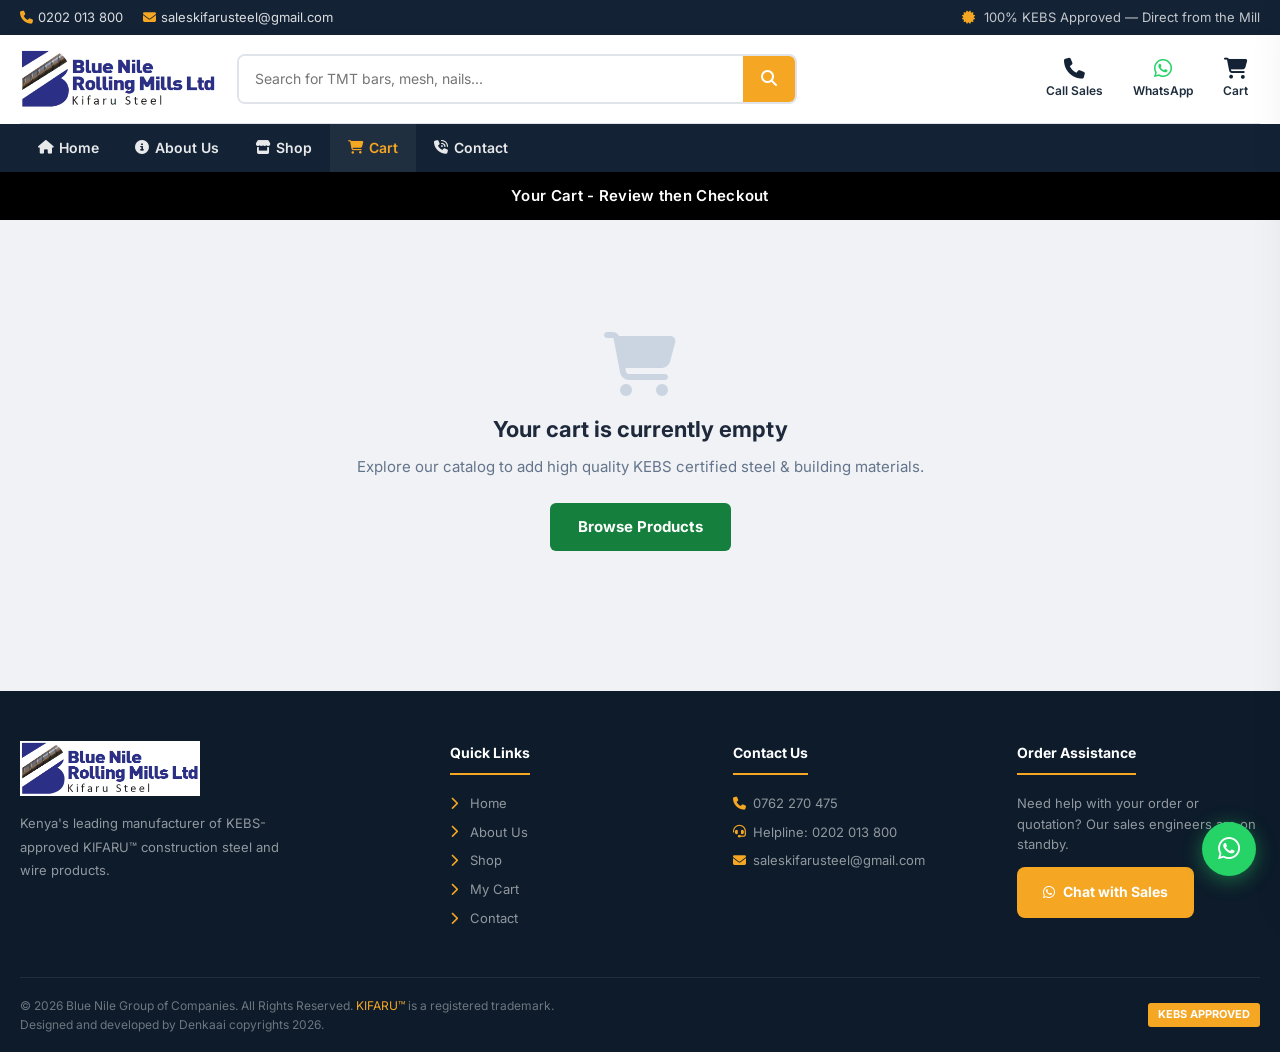
==== commit a9b67da1: "Add About Us section with company history, milestones, and navigation links" ====
--- a/cart.html
+++ b/cart.html
@@ -46,6 +46,7 @@
     <div class="container">
       <ul class="nav-menu" id="nav-menu">
         <li><a href="index.html"><i class="fa-solid fa-house"></i> Home</a></li>
+        <li><a href="index.html#about"><i class="fa-solid fa-circle-info"></i> About Us</a></li>
         <li><a href="shop.html"><i class="fa-solid fa-store"></i> Shop</a></li>
         <li><a href="cart.html" class="active"><i class="fa-solid fa-cart-shopping"></i> Cart</a></li>
         <li><a href="index.html#contact"><i class="fa-solid fa-phone-volume"></i> Contact</a></li>
@@ -190,6 +191,7 @@
         <h4>Quick Links</h4>
         <ul>
           <li><a href="index.html"><i class="fa-solid fa-chevron-right"></i>Home</a></li>
+          <li><a href="index.html#about"><i class="fa-solid fa-chevron-right"></i>About Us</a></li>
           <li><a href="shop.html"><i class="fa-solid fa-chevron-right"></i>Shop</a></li>
           <li><a href="cart.html"><i class="fa-solid fa-chevron-right"></i>My Cart</a></li>
           <li><a href="index.html#contact"><i class="fa-solid fa-chevron-right"></i>Contact</a></li>
@@ -235,7 +237,7 @@
   <a href="https://wa.me/254755627028?text=Hello%20KIFARU%20Steel!%20I%20would%20like%20to%20place%20an%20order." target="_blank"><i class="fa-brands fa-whatsapp"></i></a>
 </div>
 
-<script src="script.js?v=1.0.8"></script>
+<script src="script.js?v=1.1.3"></script>
 <script>
 function getOrderRef() {
   let ref = sessionStorage.getItem('kifaru_order_ref');
--- a/style.css
+++ b/style.css
@@ -4541,4 +4541,164 @@
     grid-template-columns: repeat(auto-fill, minmax(150px, 1fr)) !important;
     gap: 12px !important;
   }
+}
+
+/* =========================================================
+   ABOUT US SECTION
+   ========================================================= */
+.about-section {
+  background: #ffffff;
+  border-top: 1px solid var(--border);
+  border-bottom: 1px solid var(--border);
+  padding: 60px 0;
+}
+
+.section-badge {
+  display: inline-flex;
+  align-items: center;
+  gap: 6px;
+  background: rgba(245, 166, 35, 0.15);
+  color: var(--accent-d);
+  font-size: 13px;
+  font-weight: 700;
+  text-transform: uppercase;
+  letter-spacing: 0.5px;
+  padding: 4px 12px;
+  border-radius: 20px;
+  margin-bottom: 8px;
+}
+
+.about-grid {
+  display: grid;
+  grid-template-columns: 1.2fr 0.8fr;
+  gap: 32px;
+  align-items: start;
+  margin-top: 10px;
+}
+
+.about-content-card {
+  background: #f8fafc;
+  border: 1px solid var(--border);
+  border-radius: var(--radius);
+  padding: 36px 32px;
+  box-shadow: var(--shadow);
+}
+
+.about-header h3 {
+  font-size: 1.6rem;
+  color: var(--primary);
+  font-weight: 700;
+  margin-bottom: 8px;
+}
+
+.about-divider {
+  width: 50px;
+  height: 3px;
+  background: var(--accent);
+  border-radius: 2px;
+  margin-bottom: 20px;
+}
+
+.about-body p {
+  color: #334155;
+  font-size: 15px;
+  line-height: 1.8;
+  margin-bottom: 16px;
+}
+
+.about-body p.lead-text {
+  font-size: 16px;
+  font-weight: 500;
+  color: var(--primary);
+}
+
+.about-body strong {
+  color: var(--primary);
+}
+
+.about-action-btns {
+  display: flex;
+  flex-wrap: wrap;
+  gap: 12px;
+  margin-top: 24px;
+  padding-top: 20px;
+  border-top: 1px solid var(--border);
+}
+
+.btn-wa-chat {
+  display: inline-flex;
+  align-items: center;
+  gap: 8px;
+  background: #25D366;
+  color: #ffffff !important;
+  padding: 10px 20px;
+  border-radius: var(--radius);
+  font-weight: 600;
+  font-size: 14px;
+  transition: var(--transition);
+}
+
+.btn-wa-chat:hover {
+  background: #1eb857;
+  transform: translateY(-2px);
+}
+
+.about-cards-column {
+  display: flex;
+  flex-direction: column;
+  gap: 16px;
+}
+
+.about-stat-card {
+  display: flex;
+  align-items: flex-start;
+  gap: 16px;
+  background: #f8fafc;
+  border: 1px solid var(--border);
+  border-radius: var(--radius);
+  padding: 18px 20px;
+  box-shadow: 0 2px 8px rgba(0, 0, 0, 0.03);
+  transition: var(--transition);
+}
+
+.about-stat-card:hover {
+  transform: translateY(-2px);
+  border-color: var(--accent);
+  box-shadow: var(--shadow);
+}
+
+.about-stat-icon {
+  width: 44px;
+  height: 44px;
+  min-width: 44px;
+  background: var(--primary);
+  color: var(--accent);
+  border-radius: 10px;
+  display: flex;
+  align-items: center;
+  justify-content: center;
+  font-size: 18px;
+}
+
+.about-stat-text h4 {
+  font-size: 15px;
+  font-weight: 700;
+  color: var(--primary);
+  margin-bottom: 4px;
+}
+
+.about-stat-text p {
+  font-size: 13.5px;
+  color: var(--muted);
+  line-height: 1.5;
+  margin: 0;
+}
+
+@media (max-width: 991px) {
+  .about-grid {
+    grid-template-columns: 1fr;
+  }
+  .about-content-card {
+    padding: 24px 20px;
+  }
 }
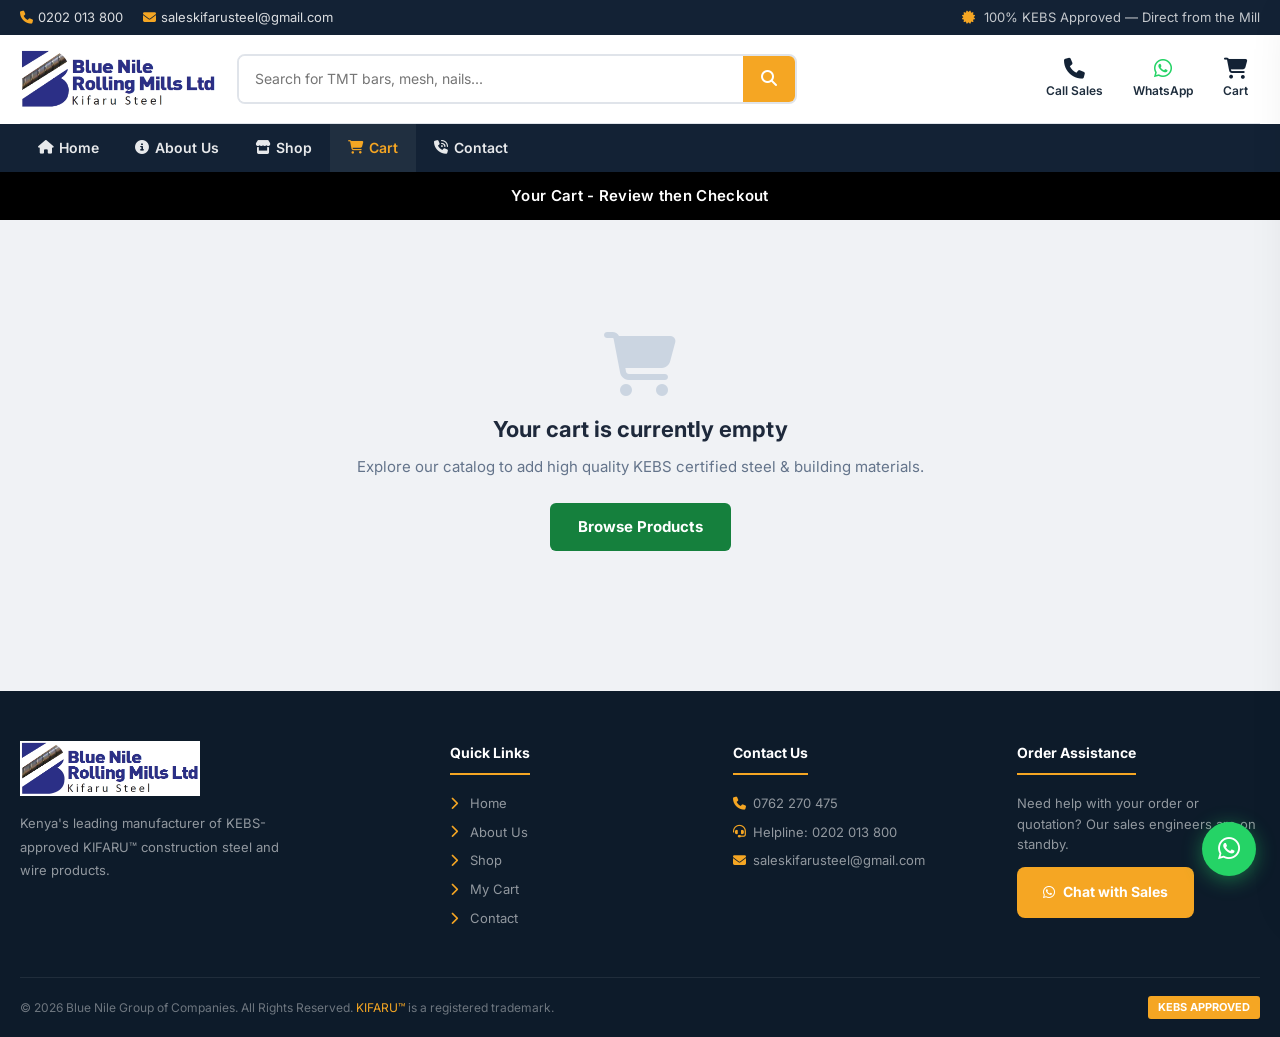
==== commit 8ab0b899: "Remove Denkaai copyright attribution from footers" ====
--- a/cart.html
+++ b/cart.html
@@ -212,7 +212,7 @@
       </div>
     </div>
     <div class="footer-bottom">
-      <p>&copy; 2026 Blue Nile Group of Companies. All Rights Reserved. <a href="#">KIFARU™</a> is a registered trademark.<br>Designed and developed by Denkaai copyrights 2026.</p>
+      <p>&copy; 2026 Blue Nile Group of Companies. All Rights Reserved. <a href="#">KIFARU™</a> is a registered trademark.</p>
       <span style="background:var(--accent);color:#fff;padding:3px 10px;border-radius:3px;font-size:11px;font-weight:700;">KEBS APPROVED</span>
     </div>
   </div>
@@ -237,7 +237,7 @@
   <a href="https://wa.me/254755627028?text=Hello%20KIFARU%20Steel!%20I%20would%20like%20to%20place%20an%20order." target="_blank"><i class="fa-brands fa-whatsapp"></i></a>
 </div>
 
-<script src="script.js?v=1.1.3"></script>
+<script src="script.js?v=1.1.4"></script>
 <script>
 function getOrderRef() {
   let ref = sessionStorage.getItem('kifaru_order_ref');
